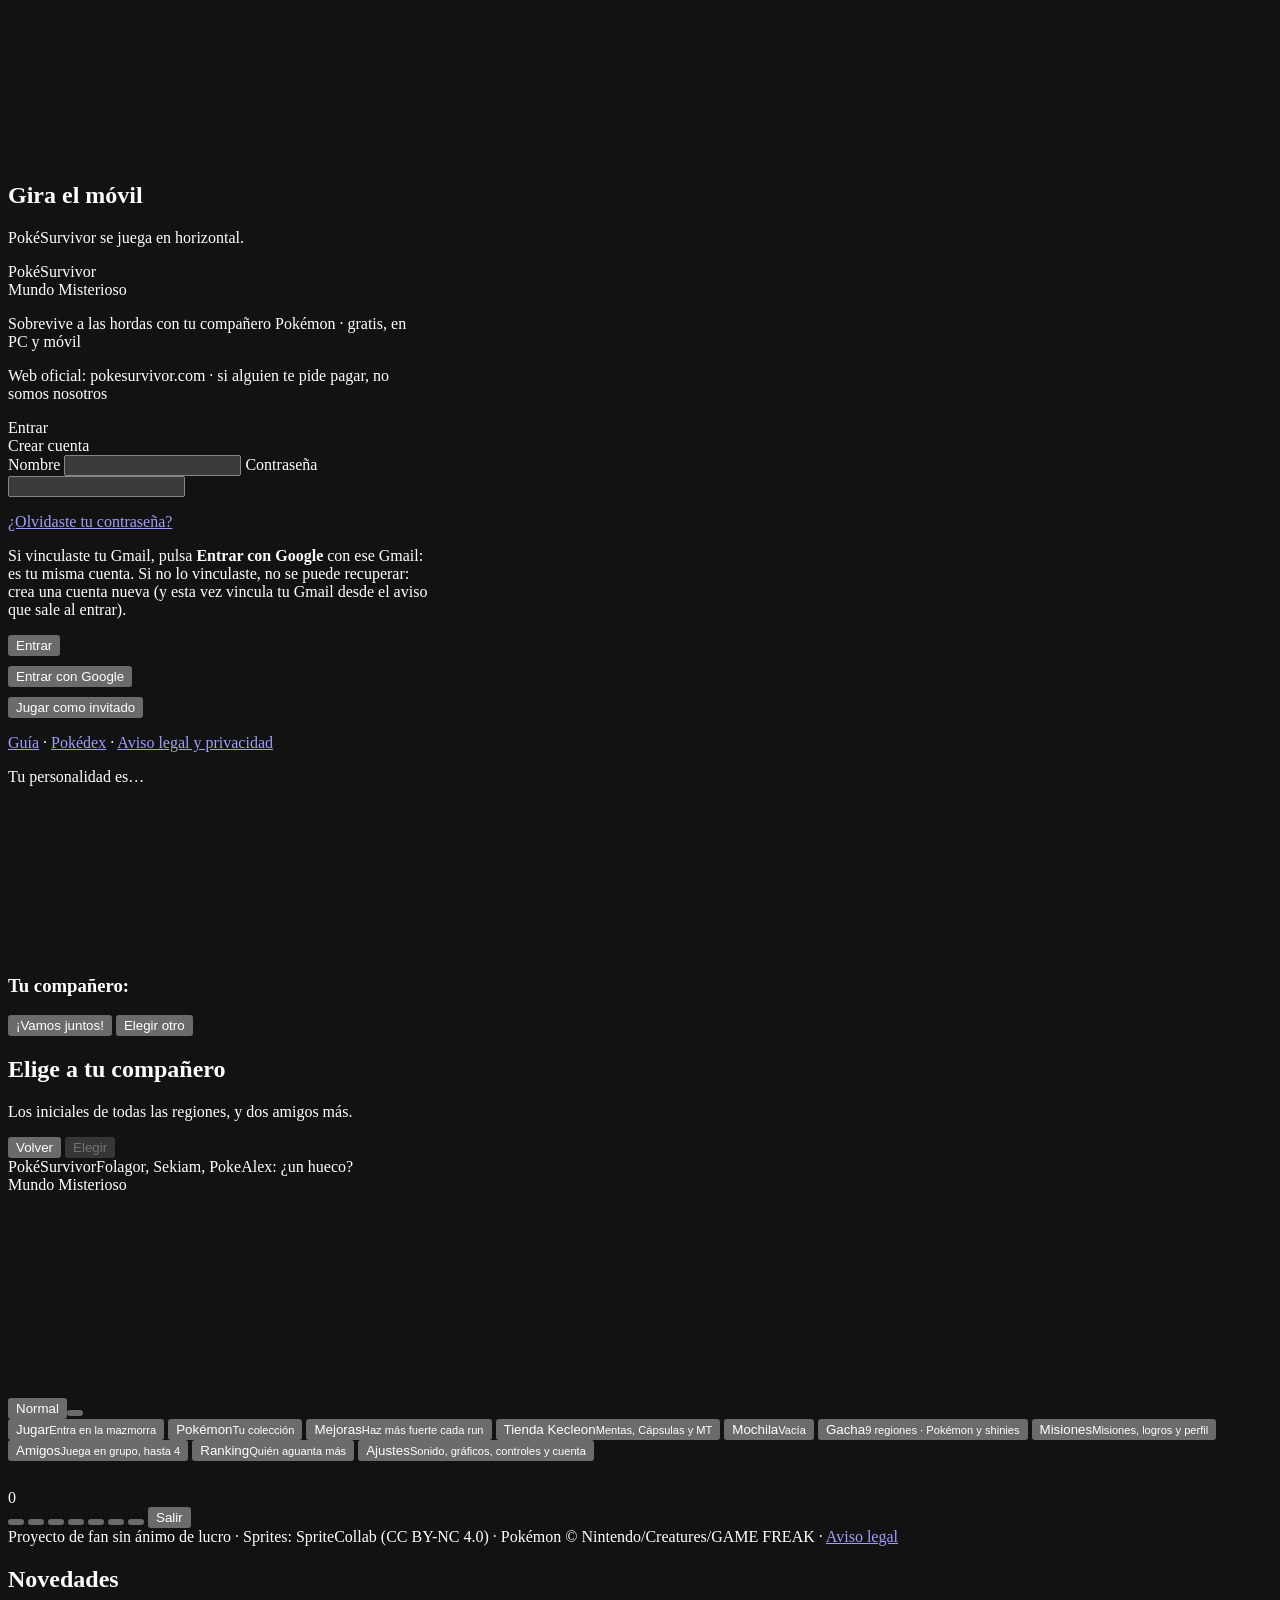
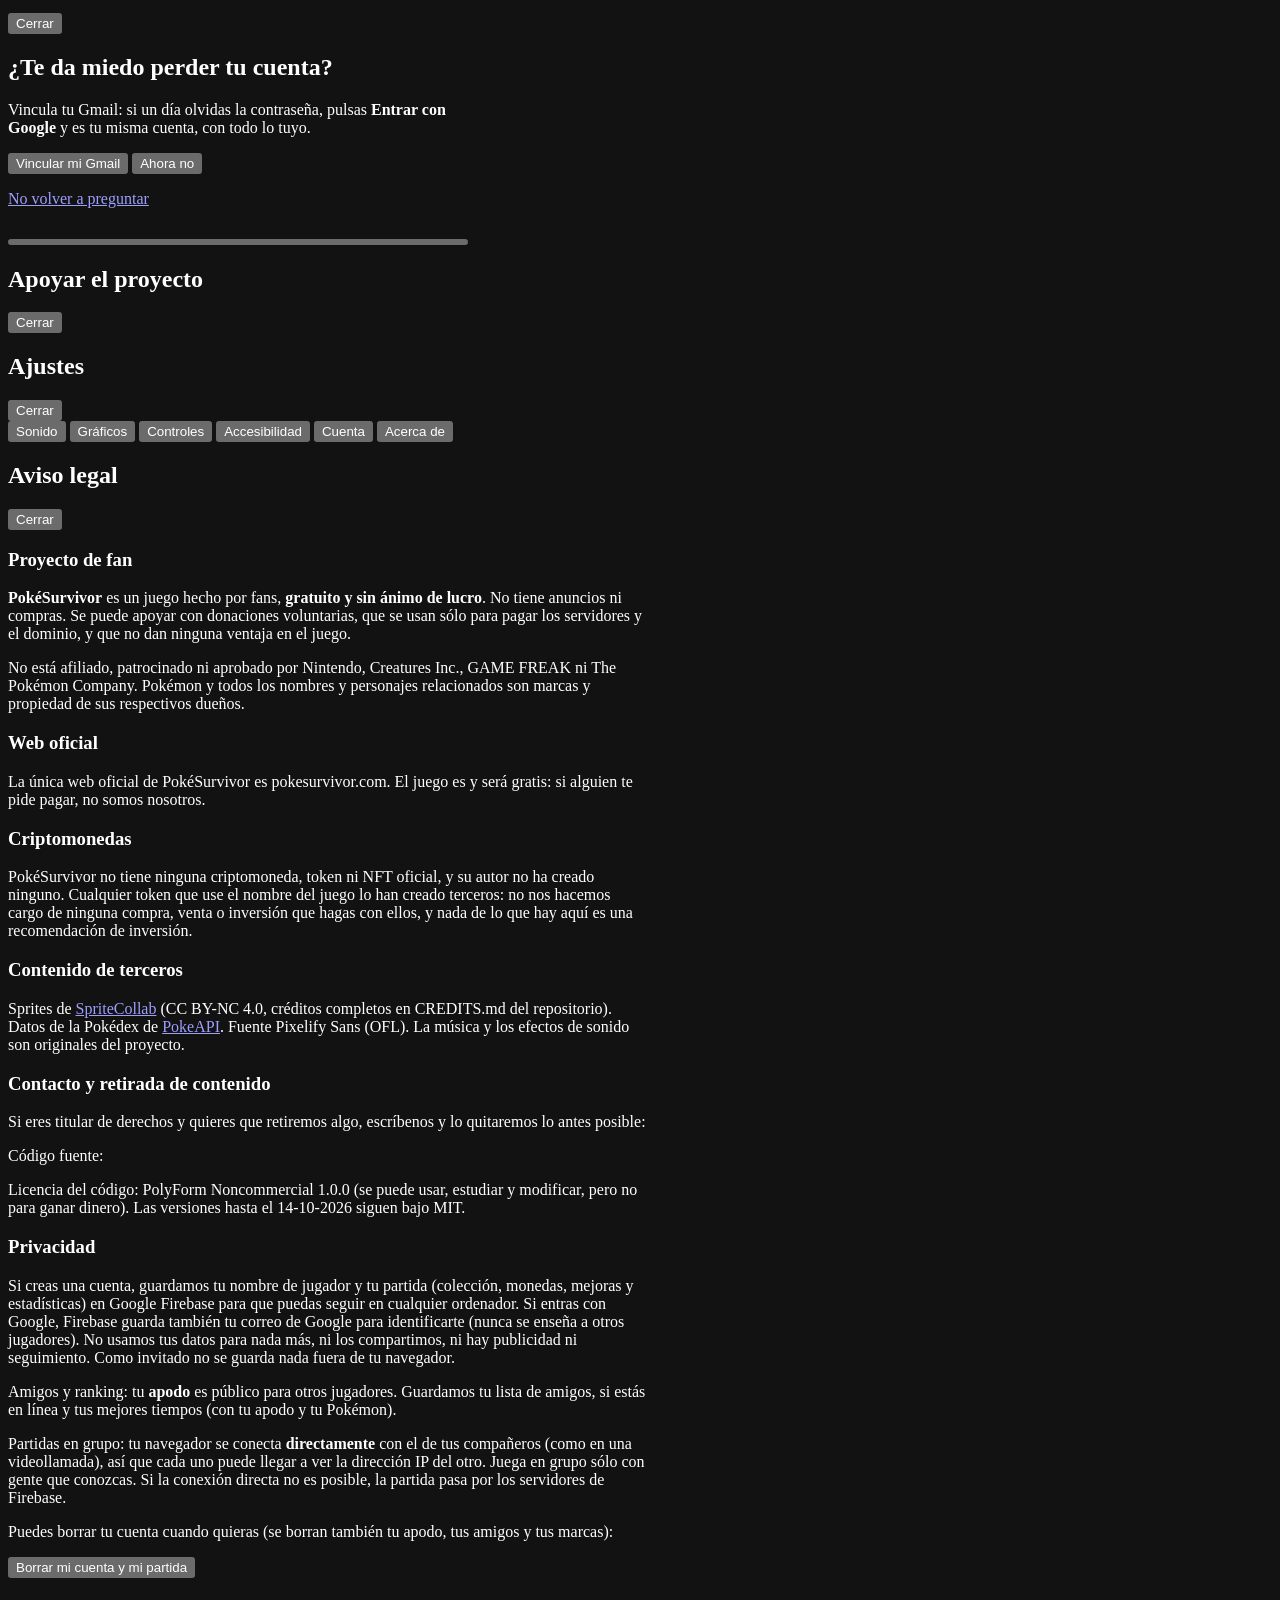
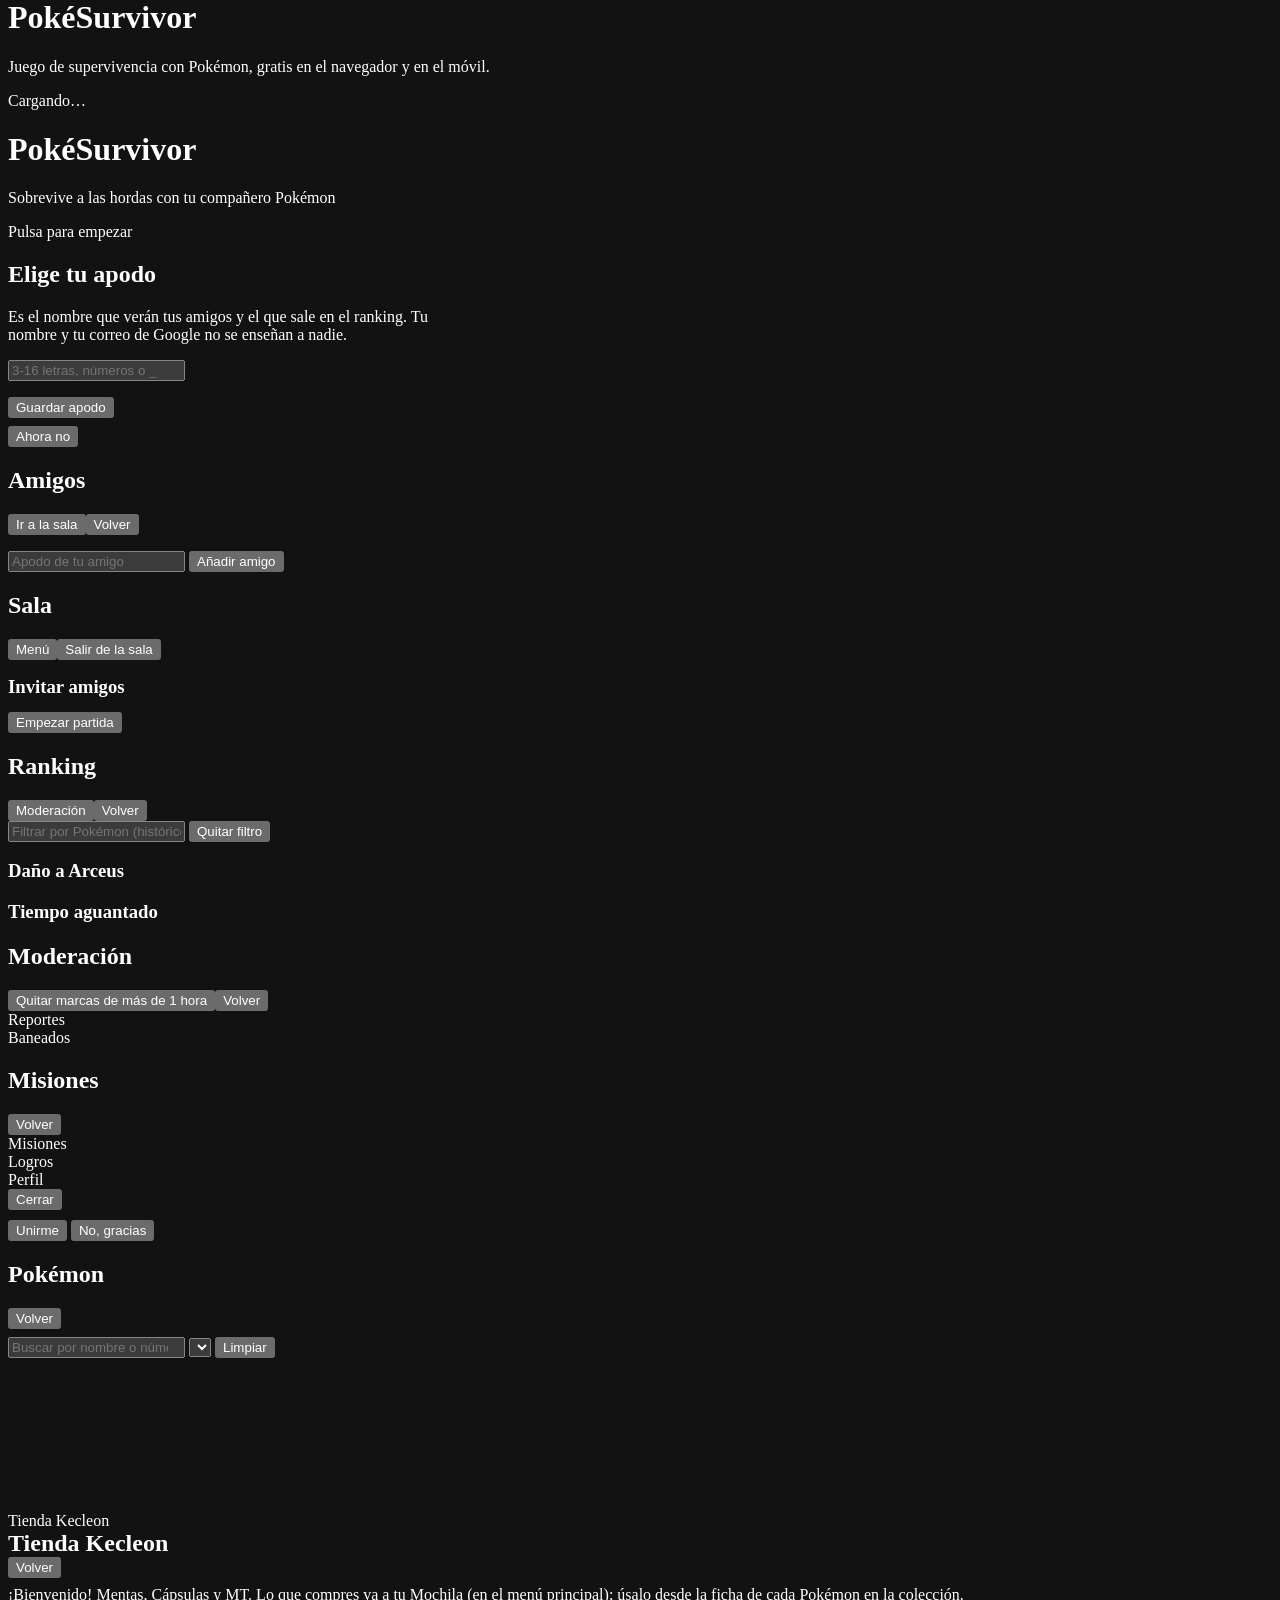
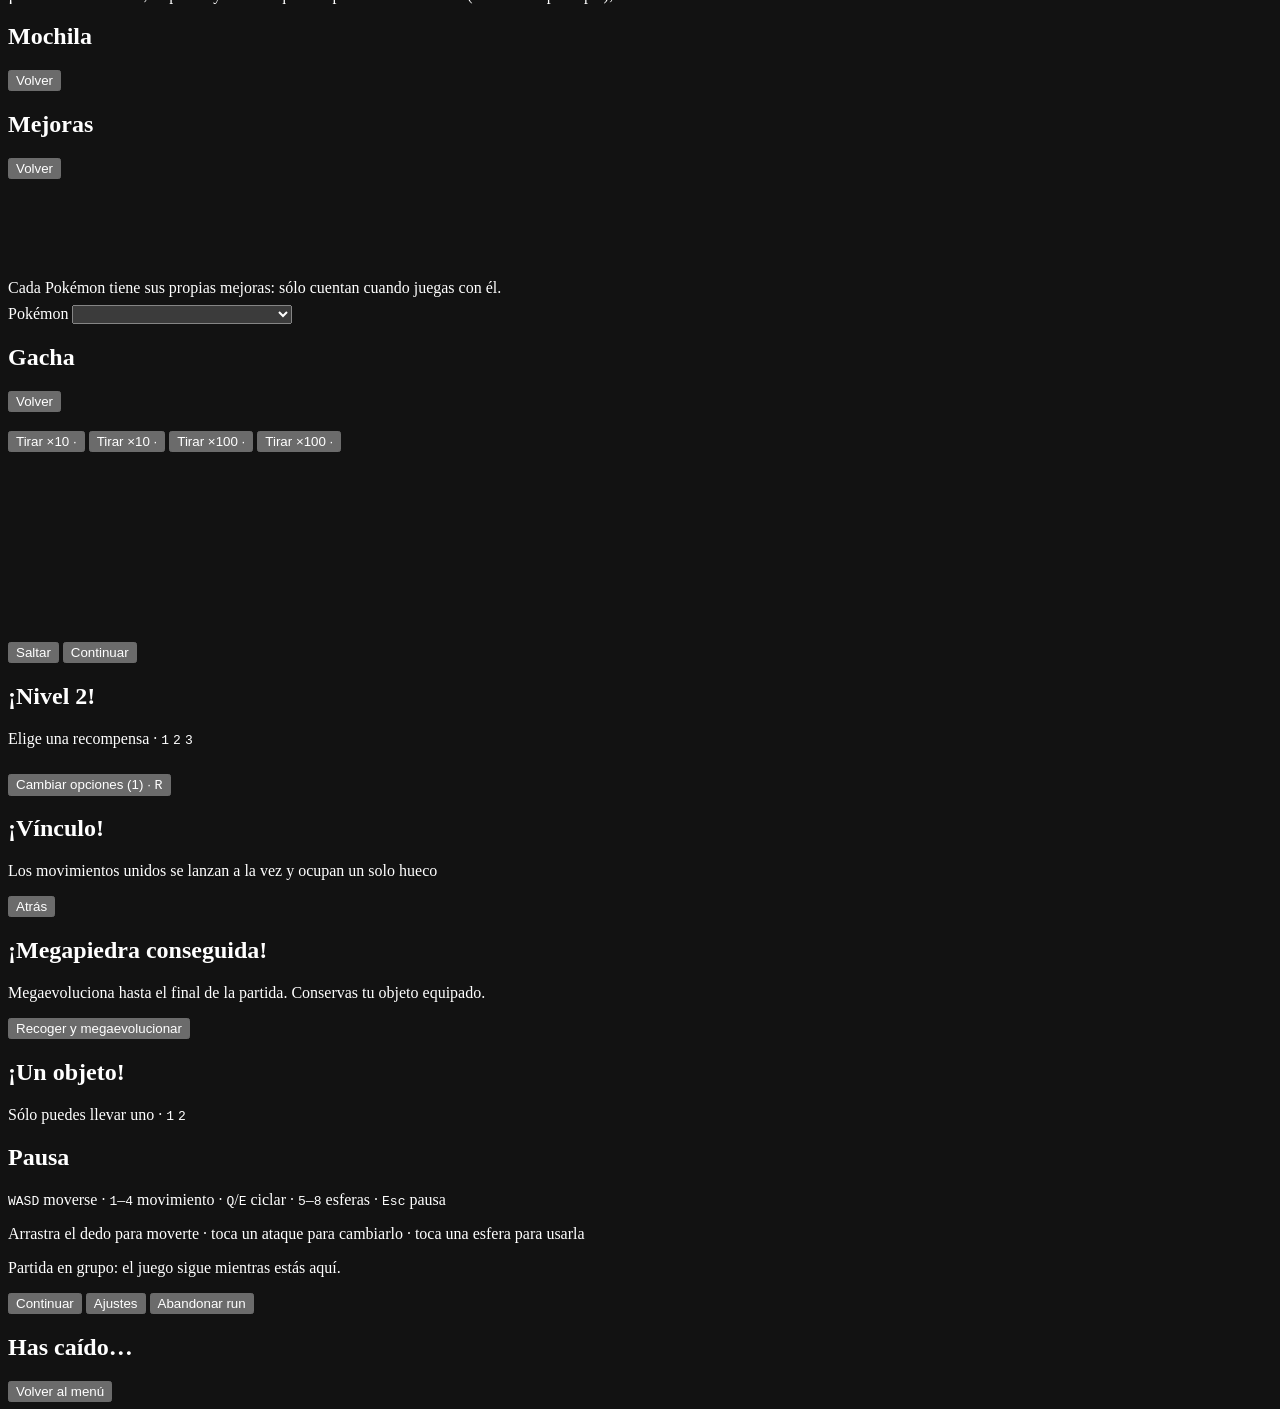
==== index.html @ 6f576db7 "Add animated Ultra Rift portal and attribution" ====
<!doctype html>
<!-- GENERADO desde dev.html por tools/build.js: no editar a mano (se edita dev.html). -->
<html lang="es">
<head>
<meta charset="utf-8">
<!-- Seguridad (18-10-2026): sólo se ejecutan los scripts del juego, de Firebase
     y de Google (inicio de sesión). Nada metido en la página (onerror=, etiquetas script
     en un texto...) llega a ejecutarse aunque se colara. Ver js/boot.js. -->
<meta http-equiv="Content-Security-Policy" content="script-src 'self' file: https://www.gstatic.com https://apis.google.com https://*.firebaseio.com https://*.firebasedatabase.app; object-src 'none'; base-uri 'self'">
<meta name="viewport" content="width=device-width,initial-scale=1,viewport-fit=cover">
<title>PokéSurvivor – Juego Pokémon gratis online estilo Survivor.io</title>
<meta name="description" content="Sobrevive a hordas de Pokémon con tu compañero en este fan game gratis para navegador y móvil: 966 Pokémon, shinies, legendarios y cooperativo con amigos. Sin descargas ni anuncios.">

<link rel="canonical" href="https://pokesurvivor.com/">
<meta name="robots" content="index, follow, max-image-preview:large">
<meta name="theme-color" content="#0a1430">
<meta name="color-scheme" content="dark">
<!-- Compartir en redes (WhatsApp, Discord, Twitter/X...) -->
<meta property="og:type" content="website">
<meta property="og:site_name" content="PokéSurvivor">
<meta property="og:locale" content="es_ES">
<meta property="og:url" content="https://pokesurvivor.com/">
<meta property="og:title" content="PokéSurvivor – Sobrevive a las hordas Pokémon">
<meta property="og:description" content="Fan game gratis para navegador y móvil: 966 Pokémon, shinies, legendarios y cooperativo hasta 4 amigos. Sin descargas ni anuncios.">
<meta property="og:image" content="https://pokesurvivor.com/assets/og-image.jpg">
<meta property="og:image:width" content="1200">
<meta property="og:image:height" content="630">
<meta property="og:image:alt" content="PokéSurvivor: un Pokémon rodeado de hordas en un mapa pixel art">
<meta name="twitter:card" content="summary_large_image">
<meta name="twitter:title" content="PokéSurvivor – Sobrevive a las hordas Pokémon">
<meta name="twitter:description" content="Fan game gratis para navegador y móvil, con cooperativo hasta 4. Sin descargas ni anuncios.">
<meta name="twitter:image" content="https://pokesurvivor.com/assets/og-image.jpg">
<meta name="ps-pages" content="1">

<link rel="manifest" href="manifest.webmanifest">
<!-- Google sólo enseña en los resultados iconos de 48 px o múltiplos -->
<link rel="icon" href="favicon.ico" sizes="any">
<link rel="icon" type="image/png" sizes="48x48" href="assets/icons/icon-48.png">
<link rel="icon" type="image/png" sizes="96x96" href="assets/icons/icon-96.png">
<link rel="icon" type="image/png" sizes="144x144" href="assets/icons/icon-144.png">
<link rel="apple-touch-icon" href="assets/icons/icon-180.png">
<meta name="mobile-web-app-capable" content="yes">
<meta name="apple-mobile-web-app-capable" content="yes">
<meta name="apple-mobile-web-app-status-bar-style" content="black-translucent">
<meta name="apple-mobile-web-app-title" content="PokéSurvivor">
<link rel="preconnect" href="https://www.gstatic.com" crossorigin>
<link rel="preload" href="assets/fonts/PixelifyPS-400.ttf" as="font" type="font/ttf" crossorigin>
<link rel="preload" href="assets/fonts/PixelifyPS-700.ttf" as="font" type="font/ttf" crossorigin>

<!-- Datos estructurados para Google (tipo de página: videojuego gratuito) -->
<script type="application/ld+json">
{
  "@context": "https://schema.org",
  "@graph": [
    {
      "@type": "WebSite",
      "@id": "https://pokesurvivor.com/#web",
      "url": "https://pokesurvivor.com/",
      "name": "PokéSurvivor",
      "inLanguage": "es"
    },
    {
      "@type": ["VideoGame", "WebApplication"],
      "@id": "https://pokesurvivor.com/#juego",
      "name": "PokéSurvivor",
      "url": "https://pokesurvivor.com/",
      "description": "Fan game gratuito de supervivencia (bullet heaven, estilo Survivor.io) con Pokémon: elige compañero, sobrevive a hordas, sube de nivel, evoluciona tus ataques, enfréntate a legendarios en grietas y juega en cooperativo con hasta 4 amigos.",
      "image": "https://pokesurvivor.com/assets/og-image.jpg",
      "inLanguage": "es",
      "genre": ["Roguelike", "Bullet heaven", "Acción", "Supervivencia"],
      "gamePlatform": ["Navegador web", "PC", "Android", "iOS"],
      "applicationCategory": "GameApplication",
      "operatingSystem": "Cualquiera con navegador web moderno",
      "playMode": ["SinglePlayer", "CoOp", "MultiPlayer"],
      "numberOfPlayers": { "@type": "QuantitativeValue", "minValue": 1, "maxValue": 4 },
      "isAccessibleForFree": true,
      "offers": { "@type": "Offer", "price": "0", "priceCurrency": "EUR", "availability": "https://schema.org/InStock" },
      "isPartOf": { "@id": "https://pokesurvivor.com/#web" }
    }
  ]
}
</script>

<link rel="stylesheet" href="css/style.css?v=a9c456d16d">
<script src="js/core/locales.js?v=6fdf7dbc2f"></script>
<script src="js/noframe.js"></script>
</head>
<body>

<canvas id="game"></canvas>
<!-- En móvil se juega en horizontal -->
<div id="rotate" class="hidden"><div class="box center"><div id="rotate-ico"></div><h2>Gira el móvil</h2><p class="sub">PokéSurvivor se juega en horizontal.</p></div></div>

<!-- ====== Inicio: login / registro / invitado ====== -->
<section id="scr-login" class="scr hidden">
  <div class="box" style="width:min(420px,100%)">
    <div class="logo">
      <div class="t1">PokéSurvivor</div>
      <div class="t2">Mundo Misterioso</div>
    </div>
    <p class="login-tag">Sobrevive a las hordas con tu compañero Pokémon · gratis, en PC y móvil</p>
    <p class="login-official">Web oficial: pokesurvivor.com · si alguien te pide pagar, no somos nosotros</p>
    <div class="tabs">
      <div class="tab on" data-tab="login">Entrar</div>
      <div class="tab" data-tab="register">Crear cuenta</div>
    </div>
    <form id="login-form" autocomplete="off">
      <label for="f-user">Nombre</label>
      <input id="f-user" class="field" maxlength="16" spellcheck="false" autocomplete="username" autocapitalize="none" autocorrect="off">
      <label for="f-pass">Contraseña</label>
      <input id="f-pass" class="field" type="password" maxlength="64">
      <p id="login-err" class="err"></p>
      <p class="note"><a href="#" id="f-forgot">¿Olvidaste tu contraseña?</a></p>
      <p id="forgot-note" class="note hidden">Si vinculaste tu Gmail, pulsa <b>Entrar con Google</b> con ese Gmail: es tu misma cuenta.
        Si no lo vinculaste, no se puede recuperar: crea una cuenta nueva (y esta vez vincula tu Gmail desde el aviso que sale al entrar).</p>
      <div class="row">
        <button id="btn-auth" class="btn gold grow" type="submit">Entrar</button>
      </div>
    </form>
    <div class="row" style="margin-top:10px">
      <button id="btn-google" class="btn google grow hidden" type="button">Entrar con Google</button>
    </div>
    <div class="row" style="margin-top:10px">
      <button id="btn-guest" class="btn ghost grow" type="button">Jugar como invitado</button>
    </div>
    <p class="note center" id="login-mode"></p>
    <p class="note center"><a href="guia/">Guía</a> · <a href="pokedex/">Pokédex</a> · <a href="#" class="legal-link" data-legal>Aviso legal y privacidad</a></p>
  </div>
</section>

<!-- ====== Test de personalidad ====== -->
<section id="scr-test" class="scr dim hidden">
  <div class="box test-box">
    <div class="progress"><i id="test-bar"></i></div>
    <p class="sub" id="test-count"></p>
    <p class="q" id="test-q"></p>
    <div class="answers" id="test-a"></div>
  </div>
</section>

<!-- ====== Resultado del test ====== -->
<section id="scr-result" class="scr dim hidden">
  <div class="box result">
    <p class="sub">Tu personalidad es…</p>
    <div class="trait" id="res-trait"></div>
    <p id="res-text"></p>
    <canvas id="res-stage" class="stage" width="200" height="150"></canvas>
    <h3>Tu compañero: <span class="gold" id="res-name"></span></h3>
    <div class="row" style="justify-content:center;margin-top:14px">
      <button id="res-ok" class="btn gold">¡Vamos juntos!</button>
      <button id="res-other" class="btn">Elegir otro</button>
    </div>
  </div>
</section>

<!-- ====== Elegir compañero ====== -->
<section id="scr-starters" class="scr dim hidden">
  <div class="box wide">
    <h2>Elige a tu compañero</h2>
    <p class="sub">Los iniciales de todas las regiones, y dos amigos más.</p>
    <div class="grid" id="starter-grid"></div>
    <div class="row between" style="margin-top:14px">
      <button id="starter-back" class="btn ghost">Volver</button>
      <span id="starter-info" class="grow" style="color:var(--muted)"></span>
      <button id="starter-ok" class="btn gold" disabled>Elegir</button>
    </div>
  </div>
</section>

<!-- ====== Menú principal ====== -->
<section id="scr-menu" class="scr hidden">
  <div class="menu-left">
    <div class="logo">
      <div class="t1">PokéSurvivor<span class="splash">Folagor, Sekiam, PokeAlex: ¿un hueco?</span></div>
      <div class="t2">Mundo Misterioso</div>
      <div id="menu-hw" class="hw-count hidden"></div>
    </div>
    <div class="partner-card">
      <canvas id="menu-partner" class="stage" width="260" height="200"></canvas>
      <div class="nm" id="menu-partner-name"></div>
      <div class="lv" id="menu-partner-info"></div>
      <div class="seg hidden" id="menu-shiny"><button data-v="0">Normal</button><button data-v="1"></button></div>
    </div>
  </div>
  <div class="menu-right">
    <div class="box">
      <div class="menu-list">
        <button class="menu-item play" data-go="play">Jugar<small>Entra en la mazmorra</small></button>
        <button class="menu-item" data-go="dex">Pokémon<small id="menu-dex-count">Tu colección</small></button>
        <button class="menu-item" data-go="upgrades">Mejoras<small>Haz más fuerte cada run</small></button>
        <button class="menu-item" data-go="shop">Tienda Kecleon<small>Mentas, Cápsulas y MT</small></button>
        <button class="menu-item" data-go="bag">Mochila<small id="menu-bag-sub">Vacía</small></button>
        <button class="menu-item" data-go="gacha">Gacha<small>9 regiones · Pokémon y shinies</small></button>
        <button class="menu-item" data-go="goals">Misiones<small id="menu-goals-sub">Misiones, logros y perfil</small></button>
        <button class="menu-item" data-go="friends">Amigos<small id="menu-friends-sub">Juega en grupo, hasta 4</small></button>
        <button class="menu-item" data-go="rank">Ranking<small>Quién aguanta más</small></button>
        <button class="menu-item" data-go="settings">Ajustes<small>Sonido, gráficos, controles y cuenta</small></button>
      </div>
    </div>
    <div class="box" style="padding:14px 18px">
      <div id="menu-stats" style="font-size:14px;color:var(--muted)"></div>
    </div>
  </div>
</section>

<div id="topbar" class="topbar hidden">
  <div class="pill"><span class="coin"></span><span id="coins">0</span></div>
  <div class="pill" id="tickets-pill" title="Tickets del gacha"></div>
  <div class="pill" id="user-pill"></div>
  <button id="btn-save" class="btn small gold save-btn hidden" title="Guardar la partida en la nube"></button>
  <button id="btn-news" class="btn small ghost news-btn" title="Novedades"></button>
  <button id="btn-yt" class="btn small ghost yt-btn" title="Mi canal de YouTube"></button>
  <button id="btn-support" class="btn small gold hidden" title="Apoyar el proyecto"></button>
  <button id="btn-sound" class="btn small ghost" title="Sonido"></button>
  <button id="btn-full" class="btn small ghost hidden" title="Pantalla completa"></button>
  <button id="btn-settings" class="btn small ghost" title="Ajustes"></button>
  <button id="btn-logout" class="btn small ghost">Salir</button>
</div>
<div id="sound-panel" class="box sound-panel hidden"></div>
<div id="credits-line" class="credits-line hidden">Proyecto de fan sin ánimo de lucro · Sprites: SpriteCollab (CC BY-NC 4.0) · Pokémon © Nintendo/Creatures/GAME FREAK · <a href="#" class="legal-link" data-legal>Aviso legal</a></div>

<!-- ====== Novedades (cambios del juego) ====== -->
<section id="scr-news" class="scr dim hidden">
  <div class="box news-box">
    <div class="row between"><h2>Novedades</h2><button class="btn small ghost" id="news-close">Cerrar</button></div>
    <div id="news-body" class="news-body"></div>
  </div>
</section>

<!-- ====== Vincular Gmail para recuperar la cuenta (js/ui/login.js, offerRecovery) ====== -->
<section id="scr-recover" class="scr dim hidden">
  <div class="box" style="width:min(440px,100%)">
    <h2>¿Te da miedo perder tu cuenta?</h2>
    <p>Vincula tu Gmail: si un día olvidas la contraseña, pulsas <b>Entrar con Google</b> y es tu misma cuenta, con todo lo tuyo.</p>
    <p class="err" id="rec-err"></p>
    <div class="row" style="gap:8px;flex-wrap:wrap">
      <button class="btn gold grow" id="rec-link" type="button">Vincular mi Gmail</button>
      <button class="btn ghost" id="rec-later" type="button">Ahora no</button>
    </div>
    <p class="note center"><a href="#" id="rec-never">No volver a preguntar</a></p>
  </div>
</section>

<!-- ====== Avisos de una actualización (una vez por navegador, ver LoginUI.updateNotices) ====== -->
<section id="scr-savenote" class="scr dim hidden">
  <div class="box" style="width:min(460px,100%)" translate="no">
    <h2 id="savenote-title"></h2>
    <div id="savenote-body"></div>
    <button class="btn gold" id="savenote-ok" type="button" style="width:100%;margin-top:10px"></button>
  </div>
</section>

<!-- ====== Apoyar el proyecto (donaciones) ====== -->
<section id="scr-support" class="scr dim hidden">
  <div class="box support">
    <div class="row between"><h2>Apoyar el proyecto</h2><button class="btn small ghost" id="sup-close">Cerrar</button></div>
    <div id="sup-body"></div>
  </div>
</section>

<!-- ====== Ajustes ====== -->
<section id="scr-settings" class="scr dim hidden">
  <div class="box settings">
    <div class="row between"><h2>Ajustes</h2><button class="btn small ghost" id="set-close">Cerrar</button></div>
    <div class="tabs" id="set-tabs">
      <button class="gen-tab" data-t="sound">Sonido</button>
      <button class="gen-tab" data-t="gfx">Gráficos</button>
      <button class="gen-tab" data-t="ctl">Controles</button>
      <button class="gen-tab" data-t="a11y">Accesibilidad</button>
      <button class="gen-tab" data-t="acc">Cuenta</button>
      <button class="gen-tab" data-t="about">Acerca de</button>
    </div>
    <div id="set-body" class="set-body"></div>
  </div>
</section>

<!-- ====== Aviso legal y privacidad ====== -->
<section id="scr-legal" class="scr dim hidden">
  <div class="box legal" style="width:min(640px,100%)">
    <div class="row between"><h2>Aviso legal</h2><button class="btn small ghost" id="legal-close">Cerrar</button></div>
    <h3>Proyecto de fan</h3>
    <p><b>PokéSurvivor</b> es un juego hecho por fans, <b>gratuito y sin ánimo de lucro</b>.
      No tiene anuncios ni compras. Se puede apoyar con donaciones voluntarias, que se usan sólo para pagar los servidores y el dominio, y que no dan ninguna ventaja en el juego.</p>
    <p>No está afiliado, patrocinado ni aprobado por Nintendo, Creatures Inc., GAME FREAK ni
      The Pokémon Company. Pokémon y todos los nombres y personajes relacionados son marcas y
      propiedad de sus respectivos dueños.</p>
    <h3>Web oficial</h3>
    <p>La única web oficial de PokéSurvivor es pokesurvivor.com. El juego es y será gratis: si alguien te pide pagar, no somos nosotros.</p>
    <h3>Criptomonedas</h3>
    <p>PokéSurvivor no tiene ninguna criptomoneda, token ni NFT oficial, y su autor no ha creado ninguno. Cualquier token que use el nombre del juego lo han creado terceros: no nos hacemos cargo de ninguna compra, venta o inversión que hagas con ellos, y nada de lo que hay aquí es una recomendación de inversión.</p>
    <h3>Contenido de terceros</h3>
    <p>Sprites de <a href="https://github.com/PMDCollab/SpriteCollab" target="_blank" rel="noopener">SpriteCollab</a>
      (CC BY-NC 4.0, créditos completos en CREDITS.md del repositorio). Datos de la Pokédex de
      <a href="https://pokeapi.co/" target="_blank" rel="noopener">PokeAPI</a>. Fuente Pixelify Sans (OFL).
      La música y los efectos de sonido son originales del proyecto.</p>
    <h3>Contacto y retirada de contenido</h3>
    <p>Si eres titular de derechos y quieres que retiremos algo, escríbenos y lo quitaremos lo
      antes posible: <a id="legal-mail" href="#"></a></p>
    <p>Código fuente: <a id="legal-repo" href="#" target="_blank" rel="noopener"></a></p>
    <p>Licencia del código: PolyForm Noncommercial 1.0.0 (se puede usar, estudiar y modificar, pero no para ganar dinero). Las versiones hasta el 14-10-2026 siguen bajo MIT.</p>
    <h3>Privacidad</h3>
    <p>Si creas una cuenta, guardamos tu nombre de jugador y tu partida (colección, monedas,
      mejoras y estadísticas) en Google Firebase para que puedas seguir en cualquier ordenador.
      Si entras con Google, Firebase guarda también tu correo de Google para identificarte
      (nunca se enseña a otros jugadores).
      No usamos tus datos para nada más, ni los compartimos, ni hay publicidad ni seguimiento.
      Como invitado no se guarda nada fuera de tu navegador.</p>
    <p>Amigos y ranking: tu <b>apodo</b> es público para otros jugadores. Guardamos tu lista de
      amigos, si estás en línea y tus mejores tiempos (con tu apodo y tu Pokémon).</p>
    <p>Partidas en grupo: tu navegador se conecta <b>directamente</b> con el de tus compañeros
      (como en una videollamada), así que cada uno puede llegar a ver la dirección IP del otro.
      Juega en grupo sólo con gente que conozcas. Si la conexión directa no es posible, la partida
      pasa por los servidores de Firebase.</p>
    <p>Puedes borrar tu cuenta cuando quieras (se borran también tu apodo, tus amigos y tus marcas):</p>
    <div class="row">
      <button class="btn small" id="legal-delete">Borrar mi cuenta y mi partida</button>
      <span id="legal-del-msg" class="note" style="margin:0"></span>
    </div>
  </div>
</section>
<div id="boot" class="boot">
  <div class="boot-in">
    <h1>PokéSurvivor</h1>
    <p>Juego de supervivencia con Pokémon, gratis en el navegador y en el móvil.</p>
    <p class="boot-ld">Cargando…</p>
  </div>
</div>
<script src="js/boot.js"></script>
<div id="tap-start" class="tapstart hidden">
  <div class="boot-in">
    <h1>PokéSurvivor</h1>
    <p>Sobrevive a las hordas con tu compañero Pokémon</p>
    <p class="tap-blink">Pulsa para empezar</p>
  </div>
</div>
<noscript>
  <div class="boot noscript">
    <div class="boot-in">
      <h1>PokéSurvivor</h1>
      <p>PokéSurvivor necesita JavaScript para funcionar. Actívalo para jugar.</p>
      <p>Fan game gratuito de supervivencia con 966 Pokémon de las 9 regiones: elige tu compañero, sobrevive a las hordas, evoluciona tus ataques, enfréntate a legendarios y juega en cooperativo con hasta 4 amigos.</p>
      <p><a href="guia/">Guía del juego</a> · <a href="pokedex/">Pokédex: todos los Pokémon jugables</a></p>
    </div>
  </div>
</noscript>

<!-- ====== Apodo (para amigos y ranking) ====== -->
<section id="scr-nick" class="scr dim hidden">
  <div class="box" style="width:min(440px,100%)">
    <h2>Elige tu apodo</h2>
    <p class="sub">Es el nombre que verán tus amigos y el que sale en el ranking.
      Tu nombre y tu correo de Google no se enseñan a nadie.</p>
    <form id="nick-form" autocomplete="off">
      <input id="nick-in" class="field" maxlength="16" spellcheck="false" placeholder="3-16 letras, números o _">
      <p id="nick-err" class="err"></p>
      <div class="row"><button id="nick-ok" class="btn gold grow" type="submit">Guardar apodo</button></div>
    </form>
    <div class="row" style="margin-top:8px"><button id="nick-later" class="btn ghost grow" type="button">Ahora no</button></div>
  </div>
</section>

<!-- ====== Amigos ====== -->
<section id="scr-friends" class="scr dim hidden">
  <div class="box wide">
    <div class="row between"><h2>Amigos</h2>
      <div class="row"><button id="fr-room" class="btn small gold hidden">Ir a la sala</button><button class="btn small ghost" data-back>Volver</button></div></div>
    <p class="sub" id="fr-me"></p>
    <form id="fr-add" class="row" autocomplete="off">
      <input id="fr-name" class="field grow" maxlength="16" spellcheck="false" placeholder="Apodo de tu amigo">
      <button class="btn gold" type="submit" data-sfx="confirm">Añadir amigo</button>
    </form>
    <p id="fr-msg" class="note"></p>
    <div id="fr-list" class="fr-list"></div>
  </div>
</section>

<!-- ====== Sala (partida en grupo) ====== -->
<section id="scr-lobby" class="scr dim hidden">
  <div class="box wide">
    <div class="row between"><h2>Sala</h2>
      <div class="row"><button id="lobby-menu" class="btn small ghost">Menú</button><button id="lobby-leave" class="btn small ghost">Salir de la sala</button></div></div>
    <p class="sub" id="lobby-sub"></p>
    <div id="lobby-members" class="lobby-members"></div>
    <h3 id="lobby-inv-title" style="margin:14px 0 6px">Invitar amigos</h3>
    <div id="lobby-invite" class="fr-list"></div>
    <div class="row" style="margin-top:14px">
      <button id="lobby-start" class="btn gold grow">Empezar partida</button>
    </div>
    <p class="note" id="lobby-note"></p>
  </div>
</section>

<!-- ====== Ranking ====== -->
<section id="scr-rank" class="scr dim hidden">
  <div class="box wide">
    <div class="row between"><h2>Ranking</h2><span class="row" style="gap:6px"><button id="rk-mod" class="btn small ghost hidden">Moderación</button><button class="btn small ghost" data-back>Volver</button></span></div>
    <div class="gen-tabs" id="rk-mode"></div>
    <div class="filters" id="rk-period"></div>
    <div class="row rk-tools">
      <div class="filters" id="rk-scope" style="margin:0"></div>
      <input id="rk-poke" class="field" list="rk-dl" placeholder="Filtrar por Pokémon (histórico)" spellcheck="false">
      <datalist id="rk-dl"></datalist>
      <button id="rk-clear" class="btn small ghost hidden">Quitar filtro</button>
    </div>
    <div class="rk-split">
      <div class="rk-col"><h3 class="rk-h">Daño a Arceus</h3><div id="rk-dlist" class="rk-list"></div><div id="rk-dme" class="rk-me"></div></div>
      <div class="rk-col"><h3 class="rk-h">Tiempo aguantado</h3><div id="rk-list" class="rk-list"></div><div id="rk-me" class="rk-me"></div></div>
    </div>
  </div>
</section>

<!-- ====== Moderación del ranking (sólo la cuenta de admin, ver js/ui/mod-ui.js) ====== -->
<section id="scr-mod" class="scr dim hidden">
  <div class="box wide">
    <div class="row between"><h2>Moderación</h2><span class="row" style="gap:6px"><button class="btn small danger" id="mod-purge">Quitar marcas de más de 1 hora</button><button class="btn small ghost" id="mod-back">Volver</button></span></div>
    <div class="tabs" id="mod-tabs">
      <div class="tab on" data-tab="rep">Reportes</div>
      <div class="tab" data-tab="sus">Baneados</div>
    </div>
    <div id="mod-list" class="rk-list" style="max-height:60vh"></div>
  </div>
</section>

<!-- ====== Misiones, logros y perfil ====== -->
<section id="scr-goals" class="scr dim hidden">
  <div class="box wide">
    <div class="row between"><h2>Misiones</h2><button class="btn small ghost" data-back>Volver</button></div>
    <div class="tabs" id="goals-tabs">
      <div class="tab on" data-tab="missions">Misiones</div>
      <div class="tab" data-tab="ach">Logros</div>
      <div class="tab" data-tab="profile">Perfil</div>
    </div>
    <div id="goals-body" class="goals-body"></div>
  </div>
</section>

<!-- ====== Perfil público de un jugador ====== -->
<section id="scr-profile" class="scr dim hidden">
  <div class="box profile-box">
    <div class="row end"><button class="btn small ghost" id="prof-close">Cerrar</button></div>
    <div id="prof-body"></div>
  </div>
</section>

<!-- ====== Invitación recibida ====== -->
<div id="invite-pop" class="box invite-pop hidden">
  <div id="inv-text"></div>
  <div class="row" style="margin-top:10px">
    <button id="inv-yes" class="btn gold small grow" data-sfx="confirm">Unirme</button>
    <button id="inv-no" class="btn ghost small">No, gracias</button>
  </div>
</div>

<!-- ====== Colección ====== -->
<section id="scr-dex" class="scr dim hidden">
  <div class="box wide">
    <div class="row between"><h2>Pokémon <span id="dex-total" class="sub" style="font-size:15px"></span></h2><button class="btn small ghost" data-back>Volver</button></div>
    <div class="gen-tabs" id="dex-gens"></div>
    <div class="split" style="margin-top:8px">
      <div>
        <div class="dex-tools">
          <input id="dex-q" type="search" placeholder="Buscar por nombre o número" autocomplete="off" spellcheck="false">
          <select id="dex-type" title="Tipo"></select>
          <span id="dex-count" class="sub"></span>
          <button class="btn small ghost hidden" id="dex-clear" type="button">Limpiar</button>
        </div>
        <div class="filters" id="dex-filters"></div>
        <div class="filters dex-sort" id="dex-sort"></div>
        <div class="grid" id="dex-grid"></div>
      </div>
      <div class="panel" id="dex-detail"></div>
    </div>
  </div>
</section>

<!-- ====== Tienda Kecleon (20-10-2026, del PR #236 de TheAdro7) ====== -->
<section id="scr-shop" class="scr dim hidden">
  <div class="box wide shop-box">
    <!-- El puesto: cae, se despliega el toldo, sube la persiana y salen los dos Kecleon (ver shop-ui.js). -->
    <div class="shop-stall" id="shop-stall">
      <!-- Todo el puesto (paisaje, toldo, estanterías, persiana, farolillos y los dos
           Kecleon) se dibuja en pixel art en este lienzo: ver Scene en shop-ui.js. -->
      <canvas id="shop-scene" class="shop-scene"></canvas>
      <div class="shop-sign" id="shop-sign"><span>Tienda Kecleon</span></div>
      <div class="shop-bubble hide" id="shop-bubble"></div>
    </div>
    <div class="shop-inner">
      <div class="row between">
        <h2 style="margin:0">Tienda Kecleon</h2>
        <button class="btn small ghost" data-back>Volver</button>
      </div>
      <p class="sub" style="margin:8px 0 0" id="shop-hello">¡Bienvenido! Mentas, Cápsulas y MT. Lo que compres va a tu Mochila (en el menú principal); úsalo desde la ficha de cada Pokémon en la colección.</p>
      <div id="shop-body"></div>
    </div>
  </div>
</section>

<!-- ====== Mochila (desde el menú principal, sin entrar en la tienda) ====== -->
<section id="scr-bag" class="scr dim hidden">
  <div class="box wide">
    <div class="row between"><h2>Mochila</h2><button class="btn small ghost" data-back>Volver</button></div>
    <div id="bag-body"></div>
  </div>
</section>

<!-- ====== Mejoras ====== -->
<section id="scr-upgrades" class="scr dim hidden">
  <div class="box wide">
    <div class="row between"><h2>Mejoras</h2><button class="btn small ghost" data-back>Volver</button></div>
    <div class="upg-head">
      <canvas id="upg-stage" class="stage" width="120" height="96"></canvas>
      <div class="grow">
        <p class="sub" style="margin:0">Cada Pokémon tiene sus propias mejoras: sólo cuentan cuando juegas con él.</p>
        <div class="row" style="margin-top:8px">
          <label for="upg-mon" style="margin:0">Pokémon</label>
          <select id="upg-mon" class="field" style="width:auto;min-width:220px"></select>
        </div>
      </div>
    </div>
    <div class="upg" id="upg-list"></div>
  </div>
</section>

<!-- ====== Gacha ====== -->
<section id="scr-gacha" class="scr dim hidden">
  <div class="box wide">
    <div class="row between"><h2>Gacha</h2><button class="btn small ghost" data-back>Volver</button></div>
    <div class="gen-tabs" id="gacha-gens"></div>
    <div class="split" style="margin-top:8px">
      <div>
        <div class="banner" id="banner">
          <h3 id="banner-title"></h3>
          <p id="banner-desc" style="margin:4px 0 6px"></p>
          <p class="sub" id="gacha-owned" style="margin:0"></p>
          <div class="feat" id="gacha-feat"></div>
        </div>
        <div class="row" style="margin-top:14px">
          <button id="pull-10" class="btn gold grow" data-sfx="none">Tirar ×10 · <span id="cost-10"></span></button>
          <button id="pull-10b" class="btn gold grow" data-sfx="none">Tirar ×10 · <span id="cost-10b"></span></button>
          <button id="pull-100" class="btn gold grow" data-sfx="none">Tirar ×100 · <span id="cost-100"></span></button>
          <button id="pull-100b" class="btn gold grow" data-sfx="none">Tirar ×100 · <span id="cost-100b"></span></button>
        </div>
        <p class="note tickets-line" id="gacha-tickets"></p>
        <p class="note" id="gacha-pity"></p>
      </div>
      <div class="panel rates" id="gacha-rates"></div>
    </div>
  </div>
</section>

<div id="pull-fx" class="hidden">
  <canvas id="slot" width="176" height="170" title="Clic para acelerar"></canvas>
  <div class="pull-results" id="pull-results"></div>
  <button id="pull-skip" class="btn small ghost hidden">Saltar</button>
  <button id="pull-close" class="btn gold hidden">Continuar</button>
</div>

<!-- ====== Durante la run ====== -->
<section id="scr-levelup" class="scr dim hidden">
  <div class="box center">
    <h2>¡Nivel <span id="lvl-num">2</span>!</h2>
    <p class="sub">Elige una recompensa<span class="kbd-hint"> · <kbd>1</kbd> <kbd>2</kbd> <kbd>3</kbd></span></p>
    <div id="cards" class="cards"></div>
    <button id="lvl-reroll" class="btn small ghost hidden" data-sfx="none" style="margin-top:10px">Cambiar opciones (<span id="lvl-rr-n">1</span>)<span class="kbd-hint"> · <kbd>R</kbd></span></button>
    <p id="lvl-wait" class="note hidden"></p>
  </div>
</section>

<section id="scr-bond" class="scr dim hidden">
  <div class="box center">
    <h2 class="bond-title">¡Vínculo!</h2>
    <p class="sub bond-hint">Los movimientos unidos se lanzan a la vez y ocupan un solo hueco</p>
    <p id="bond-sub" class="sub"></p>
    <div id="bond-cards" class="cards"></div>
    <div class="row" style="justify-content:center"><button id="bond-back" class="btn hidden">Atrás</button></div>
  </div>
</section>

<section id="scr-mega" class="scr dim hidden" role="dialog" aria-modal="true" aria-labelledby="mega-title">
  <div id="mega-box" class="box center mega-reward">
    <h2 id="mega-title">¡Megapiedra conseguida!</h2>
    <div id="mega-art" class="mega-reward-art"></div>
    <h3 id="mega-name"></h3>
    <p id="mega-sub" class="sub">Megaevoluciona hasta el final de la partida. Conservas tu objeto equipado.</p>
    <div id="mega-cards" class="cards"><button id="mega-claim" class="btn gold">Recoger y megaevolucionar</button></div>
  </div>
</section>

<section id="scr-item" class="scr dim hidden">
  <div class="box center">
    <h2>¡Un objeto!</h2>
    <p class="sub">Sólo puedes llevar uno<span class="kbd-hint"> · <kbd>1</kbd> <kbd>2</kbd></span></p>
    <div id="item-cards" class="cards"></div>
  </div>
</section>

<section id="scr-pause" class="scr dim hidden">
  <div class="box center pause-box">
    <h2>Pausa</h2>
    <p class="sub kbd-hint"><kbd>WASD</kbd> moverse · <kbd>1</kbd>–<kbd>4</kbd> movimiento · <kbd>Q</kbd>/<kbd>E</kbd> ciclar · <kbd>5</kbd>–<kbd>8</kbd> esferas · <kbd>Esc</kbd> pausa</p>
    <p class="sub touch-hint">Arrastra el dedo para moverte · toca un ataque para cambiarlo · toca una esfera para usarla</p>
    <p id="pause-coop" class="note hidden">Partida en grupo: el juego sigue mientras estás aquí.</p>
    <div class="row" style="justify-content:center">
      <button id="btn-resume" class="btn gold">Continuar</button>
      <button id="btn-pause-settings" class="btn">Ajustes</button>
      <button id="btn-quit" class="btn">Abandonar run</button>
    </div>
    <div id="pause-sum" class="pause-sum"></div>
    <div id="pause-sound" class="sound-inline"></div>
  </div>
</section>

<section id="scr-over" class="scr dim hidden">
  <div class="box center" style="width:min(480px,100%)">
    <h2 id="over-title">Has caído…</h2>
    <div id="over-stats" class="stats"></div>
    <button id="btn-again" class="btn gold">Volver al menú</button>
  </div>
</section>

<!-- datos generados -->
<script defer src="js/app.min.js?v=d1d582f7e9"></script>
</body>
</html>
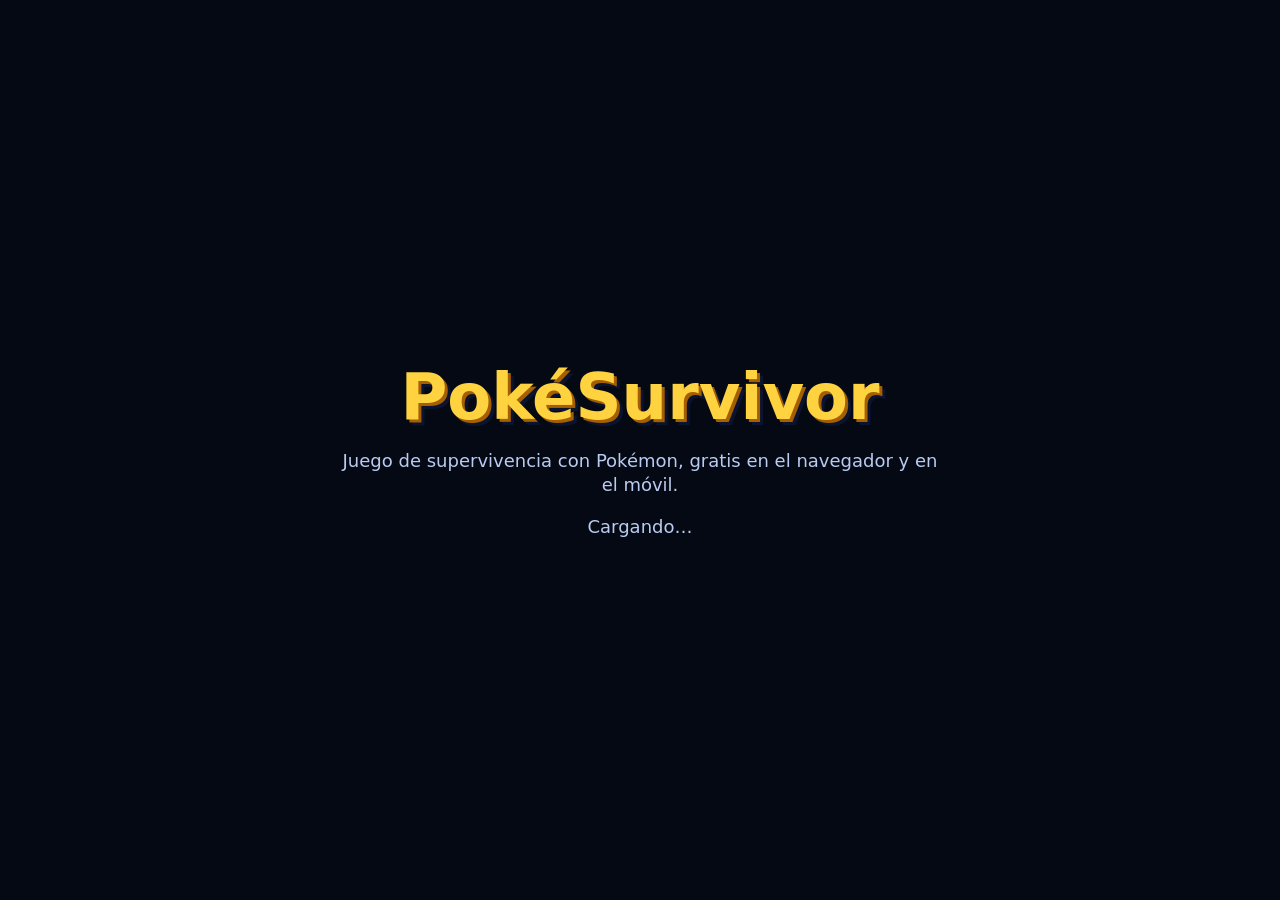
==== commit 24958ffe: "Add reward denial and skippable form cinematics" ====
--- a/index.html
+++ b/index.html
@@ -81,8 +81,8 @@
 }
 </script>
 
-<link rel="stylesheet" href="css/style.css?v=a9c456d16d">
-<script src="js/core/locales.js?v=6fdf7dbc2f"></script>
+<link rel="stylesheet" href="css/style.css?v=42457d33aa">
+<script src="js/core/locales.js?v=dd03fd8dec"></script>
 <script src="js/noframe.js"></script>
 </head>
 <body>
@@ -583,6 +583,7 @@
     <h3 id="mega-name"></h3>
     <p id="mega-sub" class="sub">Megaevoluciona hasta el final de la partida. Conservas tu objeto equipado.</p>
     <div id="mega-cards" class="cards"><button id="mega-claim" class="btn gold">Recoger y megaevolucionar</button></div>
+    <div id="mega-deny-row"></div>
   </div>
 </section>
 
@@ -619,6 +620,6 @@
 </section>
 
 <!-- datos generados -->
-<script defer src="js/app.min.js?v=d1d582f7e9"></script>
+<script defer src="js/app.min.js?v=484a2b04a3"></script>
 </body>
 </html>
--- a/css/style.css
+++ b/css/style.css
@@ -0,0 +1,1142 @@
+/* ============ PokéSurvivor — interfaz estilo Mundo Misterioso ============
+ * Cajas azules con doble borde blanco, como los menús de PMD, y fuente pixel
+ * local (Pixelify Sans, OFL).
+ */
+/* Pixelify Sans con los números redibujados para que no se confundan (tools/make_font.py). */
+@font-face {
+  font-family: 'Pixelify';
+  src: url('../assets/fonts/PixelifyPS-400.ttf') format('truetype');
+  font-weight: 400 550;
+  font-display: block;
+}
+@font-face {
+  font-family: 'Pixelify';
+  src: url('../assets/fonts/PixelifyPS-700.ttf') format('truetype');
+  font-weight: 551 900;
+  font-display: block;
+}
+
+:root {
+  --ink: #ffffff;
+  --muted: #b9cbf0;
+  --box1: #2c519f;
+  --box2: #1a3170;
+  --edge: #f4f8ff;
+  --edge-in: #5b83d6;
+  --edge-out: #0b1838;
+  --gold: #ffd23f;
+  --gold2: #f0a31e;
+  --red: #ff5f6d;
+  --green: #5fe08a;
+  --shadow: #0a1430;
+  --r1: #9fb1c9; --r2: #5fe08a; --r3: #4fb4ff; --r4: #c47bff; --r5: #ffcb3d;
+  --font: 'Pixelify', 'Segoe UI', system-ui, sans-serif;
+}
+
+* { box-sizing: border-box; }
+.hidden { display: none !important; }
+html, body { height: 100%; margin: 0; }
+body {
+  background: #050914;
+  color: var(--ink);
+  font: 16px/1.35 var(--font);
+  overflow: hidden;
+  user-select: none;
+  -webkit-font-smoothing: none;
+}
+canvas { image-rendering: pixelated; image-rendering: crisp-edges; }
+/* position: fixed + inset: 0 en vez de 100vw / 100vh: en iPhone (sobre todo
+   abierto desde la pantalla de inicio) los vh no cuadraban con la ventana y el
+   juego se veía estirado. */
+#game { display: block; position: fixed; inset: 0; width: 100%; height: 100%; touch-action: none; }
+button { font: inherit; color: inherit; }
+input { font: inherit; }
+
+/* ---------- capas de pantalla ---------- */
+.scr {
+  position: fixed; inset: 0; z-index: 20;
+  display: flex; align-items: center; justify-content: center;
+  padding: 20px;
+  animation: fade .2s ease-out;
+}
+.scr.hidden { display: none; }
+/* Cartas de nivel, objeto y vínculo en el móvil: fuera del recuadro se coge el joystick
+   (touch.js), sin gestos del navegador ahí. Dentro (.box) se desplaza como siempre. */
+body.touch #scr-levelup, body.touch #scr-bond, body.touch #scr-item { touch-action: none; }
+/* Pantallas que se abren con la barra superior a la vista: empiezan debajo de ella. */
+@media (min-height: 521px) {
+  #scr-goals, #scr-dex, #scr-upgrades, #scr-gacha, #scr-friends, #scr-rank, #scr-lobby, #scr-profile, #scr-shop, #scr-news { padding-top: 66px; }
+}
+.scr.dim { background: radial-gradient(circle at 50% 40%, rgba(10,20,50,.55), rgba(3,6,16,.88)); }
+@keyframes fade { from { opacity: 0; } to { opacity: 1; } }
+@keyframes pop { from { transform: scale(.94); opacity: 0; } to { transform: none; opacity: 1; } }
+
+/* ---------- caja PMD ---------- */
+.box {
+  position: relative;
+  background: linear-gradient(180deg, var(--box1), var(--box2));
+  border: 3px solid var(--edge);
+  border-radius: 12px;
+  box-shadow: 0 0 0 3px var(--edge-out), inset 0 0 0 2px var(--edge-in), 0 18px 50px rgba(0,0,0,.55);
+  padding: 22px 24px;
+  text-shadow: 2px 2px 0 var(--shadow);
+  animation: pop .22s ease-out;
+  max-height: 100%;
+  overflow: auto;
+}
+.box h1, .box h2, .box h3 { margin: 0 0 6px; font-weight: 700; letter-spacing: .5px; }
+.box h2 { font-size: 26px; }
+.box h3 { font-size: 18px; }
+.sub { color: var(--muted); margin: 0 0 16px; font-size: 15px; }
+.gold { color: var(--gold); }
+.center { text-align: center; }
+
+/* ---------- botones ---------- */
+.btn {
+  appearance: none; cursor: pointer;
+  padding: 10px 20px;
+  border: 3px solid var(--edge);
+  border-radius: 9px;
+  background: linear-gradient(180deg, #3d67c0, #26468f);
+  box-shadow: 0 0 0 2px var(--edge-out), 0 4px 0 var(--edge-out);
+  font-size: 17px; font-weight: 700;
+  text-shadow: 2px 2px 0 var(--shadow);
+  transition: transform .06s, filter .12s;
+}
+.btn:hover { filter: brightness(1.15); }
+.btn:active { transform: translateY(2px); box-shadow: 0 0 0 2px var(--edge-out), 0 2px 0 var(--edge-out); }
+.btn:disabled { filter: grayscale(.8) brightness(.7); cursor: not-allowed; transform: none; }
+.btn.gold {
+  background: linear-gradient(180deg, #ffe37a, #f0a31e);
+  color: #3a2300; text-shadow: 1px 1px 0 rgba(255,255,255,.4);
+  border-color: #fff7d6;
+}
+.btn.ghost { background: transparent; box-shadow: none; border-color: rgba(244,248,255,.35); }
+.btn.small { padding: 6px 12px; font-size: 14px; }
+.row { display: flex; gap: 12px; align-items: center; flex-wrap: wrap; }
+.row.end { justify-content: flex-end; }
+.row.between { justify-content: space-between; }
+.grow { flex: 1; }
+
+/* Lista de menú con cursor (flecha pixel art), como en PMD */
+.menu-list { display: flex; flex-direction: column; gap: 4px; }
+.menu-item {
+  appearance: none; background: none; border: 0; cursor: pointer;
+  text-align: left; padding: 8px 10px 8px 30px; border-radius: 6px;
+  font-size: 22px; font-weight: 700; letter-spacing: .5px;
+  text-shadow: 2px 2px 0 var(--shadow);
+  position: relative;
+}
+.menu-item small { display: block; font-size: 13px; font-weight: 400; color: var(--muted); letter-spacing: 0; }
+.menu-item::before {
+  content: ''; position: absolute; left: 6px; top: 14px; width: 16px; height: 24px;
+  background: var(--ico-cursor) no-repeat center / contain; image-rendering: pixelated;
+  opacity: 0; transition: opacity .1s, transform .1s; transform: translateX(-4px);
+}
+.menu-item:hover, .menu-item:focus-visible { background: rgba(255,255,255,.08); outline: none; }
+.menu-item:hover::before, .menu-item:focus-visible::before { opacity: 1; transform: none; }
+.menu-item.play { font-size: 30px; color: var(--gold); }
+.menu-item { display: grid; grid-template-columns: 34px 1fr; column-gap: 8px; align-items: center; }
+.menu-item small { grid-column: 2; }
+.mi-ico { grid-row: span 2; display: flex; }
+
+/* ---------- formularios ---------- */
+.tabs { display: flex; gap: 6px; margin-bottom: 14px; }
+.tab {
+  flex: 1; padding: 8px; cursor: pointer; border-radius: 8px;
+  background: rgba(0,0,0,.2); border: 2px solid transparent;
+  text-align: center; font-weight: 700;
+}
+.tab.on { border-color: var(--edge); background: rgba(255,255,255,.1); }
+label { display: block; font-size: 14px; color: var(--muted); margin: 8px 0 4px; }
+.field {
+  width: 100%; padding: 10px 12px;
+  background: #0f1f4a; color: #fff;
+  border: 2px solid var(--edge-in); border-radius: 8px;
+  font-size: 17px; outline: none;
+}
+.field:focus { border-color: var(--edge); }
+.err { color: #ffb0b8; min-height: 20px; font-size: 14px; margin: 8px 0 0; }
+.note { color: var(--muted); font-size: 13px; margin-top: 14px; }
+
+/* ---------- pantalla de inicio ---------- */
+.logo { text-align: center; margin-bottom: 18px; }
+.logo .t1 { font-size: 46px; font-weight: 700; line-height: 1; color: var(--gold);
+  text-shadow: 3px 3px 0 #a55f00, 6px 6px 0 var(--shadow); letter-spacing: 1px; }
+.logo .t2 { font-size: 18px; color: #fff; margin-top: 6px; letter-spacing: 3px; text-transform: uppercase; }
+
+/* ---------- test de personalidad ---------- */
+.test-box { width: min(620px, 100%); }
+.progress { height: 8px; background: rgba(0,0,0,.35); border-radius: 8px; overflow: hidden; margin-bottom: 18px; }
+.progress i { display: block; height: 100%; background: var(--gold); transition: width .25s; }
+.q { font-size: 22px; margin: 0 0 16px; min-height: 2.6em; }
+.answers { display: flex; flex-direction: column; gap: 8px; }
+.answer {
+  appearance: none; text-align: left; cursor: pointer;
+  padding: 12px 16px 12px 34px; position: relative;
+  background: rgba(0,0,0,.18); border: 2px solid rgba(244,248,255,.25); border-radius: 9px;
+  font-size: 17px; text-shadow: 2px 2px 0 var(--shadow);
+}
+.answer::before {
+  content: ''; position: absolute; left: 10px; top: 50%; width: 12px; height: 18px; margin-top: -9px;
+  background: var(--ico-cursor) no-repeat center / contain; image-rendering: pixelated; opacity: 0;
+}
+.answer:hover { background: rgba(255,255,255,.1); border-color: var(--edge); }
+.answer:hover::before { opacity: 1; }
+
+.result { width: min(560px, 100%); text-align: center; }
+.result .trait { font-size: 30px; color: var(--gold); margin: 4px 0; }
+.stage {
+  display: block; margin: 8px auto 6px;
+  /* Recuadro estilo PMD: fondo oscuro y borde del color del tipo (--stage-c). */
+  background:
+    radial-gradient(ellipse at 50% 88%, rgba(120,170,255,.22), transparent 60%),
+    linear-gradient(180deg, rgba(20,36,78,.88), rgba(8,14,34,.92));
+  border: 3px solid var(--stage-c, #5b83d6);
+  border-radius: 14px;
+  box-shadow: 0 0 0 3px #0b1838, 0 10px 30px rgba(0,0,0,.45), inset 0 0 0 2px rgba(255,255,255,.06);
+}
+.stage.shiny { box-shadow: 0 0 0 3px #0b1838, 0 0 22px rgba(154,230,255,.55), inset 0 0 0 2px rgba(255,255,255,.08); }
+
+/* ---------- rejilla de Pokémon ---------- */
+.grid {
+  display: grid; grid-template-columns: repeat(auto-fill, minmax(96px, 1fr));
+  gap: 8px; max-height: 56vh; overflow-y: auto; padding: 4px;
+}
+.cell {
+  position: relative; cursor: pointer; text-align: center;
+  background: rgba(0,0,0,.2); border: 2px solid rgba(244,248,255,.18); border-radius: 10px;
+  padding: 4px 2px 6px; transition: transform .08s, border-color .12s, background .12s;
+}
+.cell:hover { transform: translateY(-2px); border-color: var(--edge); background: rgba(255,255,255,.08); }
+.cell.on { border-color: var(--gold); background: rgba(255,210,63,.14); }
+.cell.locked { cursor: default; opacity: .75; }
+.cell.locked:hover { transform: none; border-color: rgba(244,248,255,.18); }
+.cell canvas { display: block; margin: 0 auto; }
+.cell b { display: block; font-size: 13px; white-space: nowrap; overflow: hidden; text-overflow: ellipsis; }
+.cell .no { position: absolute; top: 3px; left: 6px; font-size: 11px; color: var(--muted); }
+.cell .stars { font-size: 10px; letter-spacing: -1px; }
+.cell .partner { position: absolute; top: 3px; right: 5px; font-size: 12px; }
+
+.wide { width: min(980px, 100%); }
+.split { display: grid; grid-template-columns: 1fr 300px; gap: 18px; }
+.panel {
+  background: rgba(0,0,0,.2); border: 2px solid rgba(244,248,255,.2); border-radius: 10px; padding: 14px;
+}
+.stat { display: grid; grid-template-columns: 90px 1fr 34px; gap: 8px; align-items: center; font-size: 14px; margin: 5px 0; }
+.stat .bar { height: 8px; background: rgba(0,0,0,.35); border-radius: 6px; overflow: hidden; }
+.stat .bar i { display: block; height: 100%; background: var(--gold); }
+/* Naturaleza (20-10-2026): el stat que sube en verde y el que baja en rojo. */
+.stat.nat-up > span:first-child, .stat.nat-up > span:last-child { color: #7fe8a0; }
+.stat.nat-up .bar i { background: #5fe08a; }
+.stat.nat-down > span:first-child, .stat.nat-down > span:last-child { color: #ff9aa5; }
+.stat.nat-down .bar i { background: #ff7a86; }
+/* Naturaleza, habilidad y MT en la ficha de la colección. */
+.mon-extra { margin: 10px 0 4px; padding: 8px 10px; border-radius: 10px; background: rgba(0,0,0,.18); font-size: 14px; }
+.mon-extra .mx-row { display: flex; flex-wrap: wrap; align-items: center; gap: 6px 8px; margin: 4px 0; }
+.mon-extra .mx-row > span:first-child { color: var(--muted); min-width: 84px; }
+.mon-extra .mx-row small { color: var(--muted); }
+.mon-extra .mx-row .btn { margin-left: auto; }
+.mon-extra .mx-row .btn + .btn { margin-left: 0; }
+.mon-extra .mx-desc { margin: 0 0 6px; font-size: 13px; }
+.mon-extra .ban-picker { margin-top: 6px; }
+.type {
+  display: inline-block; padding: 2px 8px; border-radius: 6px; font-size: 12px; font-weight: 700;
+  color: #10131a; text-shadow: none; margin-right: 4px;
+}
+.filters { display: flex; gap: 6px; flex-wrap: wrap; margin-bottom: 10px; }
+.dex-tools { display: flex; gap: 8px; align-items: center; flex-wrap: wrap; margin-bottom: 8px; }
+.dex-tools input, .dex-tools select { background: rgba(0,0,0,.3); color: inherit; border: 2px solid rgba(244,248,255,.3); border-radius: 8px; padding: 4px 10px; font: inherit; font-size: 14px; }
+.dex-tools input { flex: 1 1 180px; min-width: 0; }
+.dex-tools select option { background: #14204a; }
+.dex-sort { align-items: center; margin-top: -4px; }
+.dex-more { grid-column: 1 / -1; height: 1px; }
+.fit-low { display: block; color: #ffb37a; font-size: 12px; margin-top: 2px; }
+/* Pausa con el resumen de la partida (run-ui.js, pauseSummary). */
+.pause-box { width: min(720px, 100%); max-height: calc(100dvh - 24px); overflow-y: auto; }
+.pause-sum { text-align: left; margin: 4px 0 10px; }
+.pause-sum h3 { color: var(--gold); font-size: 16px; margin: 10px 0 6px; }
+.sum-moves { width: 100%; border-collapse: collapse; font-size: 14px; }
+.sum-moves td, .sum-moves th { padding: 3px 4px; border-bottom: 1px solid rgba(255,255,255,.08); }
+.sum-moves th { font-size: 12px; color: var(--muted); font-weight: 400; }
+.sum-moves .num { text-align: right; white-space: nowrap; }
+.sum-moves img { vertical-align: -4px; }
+.sum-stats { display: grid; grid-template-columns: repeat(auto-fill, minmax(200px, 1fr)); gap: 4px 14px; font-size: 14px; }
+.sum-stats div { display: flex; justify-content: space-between; gap: 8px; border-bottom: 1px solid rgba(255,255,255,.08); padding: 2px 0; }
+.sum-stats span { color: var(--muted); }
+.sum-stats small { color: var(--muted); font-weight: 400; }
+.dex-sort .sub { margin: 0 2px 0 0; font-size: 13px; }
+.chip {
+  appearance: none; cursor: pointer; padding: 4px 10px; border-radius: 20px;
+  background: rgba(0,0,0,.25); border: 2px solid rgba(244,248,255,.25); font-size: 13px;
+  text-shadow: 1px 1px 0 var(--shadow);
+}
+.chip.on { border-color: var(--gold); color: var(--gold); }
+
+/* ---------- menú principal ---------- */
+#scr-menu { justify-content: space-between; align-items: stretch; padding: 0; }
+.menu-left {
+  flex: 1; display: flex; flex-direction: column; justify-content: center; align-items: center;
+  padding: 30px; min-width: 0;
+}
+.menu-left .logo .t1 { font-size: clamp(36px, 6vw, 64px); }
+/* Frase amarilla torcida en la esquina del título, como las de Minecraft. */
+.menu-left .logo .t1 { position: relative; }
+.splash {
+  position: absolute; right: 0; top: 82%; width: max-content; max-width: 14em;
+  font-size: clamp(10px, 1.2vw, 15px); font-weight: 700; line-height: 1.15; letter-spacing: 0;
+  color: #ffff40; text-shadow: 2px 2px 0 #3f3f00; pointer-events: none; z-index: 3;
+  transform: translateX(62%) rotate(-14deg); animation: splash-pulse .9s ease-in-out infinite alternate;
+}
+@keyframes splash-pulse {
+  from { transform: translateX(62%) rotate(-14deg) scale(.94); }
+  to { transform: translateX(62%) rotate(-14deg) scale(1.06); }
+}
+@media (prefers-reduced-motion: reduce) { .splash { animation: none; } }
+.partner-card { text-align: center; margin-top: 10px; }
+.partner-card .nm { font-size: 24px; font-weight: 700; text-shadow: 3px 3px 0 var(--shadow); }
+.partner-card .lv { color: var(--muted); font-size: 14px; text-shadow: 2px 2px 0 var(--shadow); }
+.menu-right {
+  width: min(380px, 100%); display: flex; flex-direction: column;
+  /* Arriba deja sitio a la barra superior; si no cabe todo, se desplaza
+     (los márgenes auto lo centran sin que se salga por arriba). */
+  padding: 70px 24px 18px; gap: 14px; overflow-y: auto;
+  background: linear-gradient(90deg, transparent, rgba(5,10,25,.65) 30%);
+}
+.menu-right > :first-child { margin-top: auto; }
+.menu-right > :last-child { margin-bottom: auto; }
+/* Portátiles con poca altura: menú más compacto y, si hace falta, en dos columnas. */
+@media (max-height: 780px) and (min-height: 521px) {
+  .menu-right { padding-top: 62px; gap: 10px; }
+  .menu-right .box { padding: 10px 14px; }
+  .menu-item { font-size: 17px; padding: 5px 10px; }
+  .menu-item.play { font-size: 24px; }
+  .menu-item small { font-size: 11px; }
+}
+@media (max-height: 660px) and (min-height: 521px) {
+  .menu-right { width: min(500px, 52vw); }
+  .menu-list { display: grid; grid-template-columns: 1fr 1fr; gap: 2px 6px; }
+  .menu-item.play { grid-column: span 2; }
+  .menu-item small { white-space: nowrap; overflow: hidden; text-overflow: ellipsis; }
+  .menu-left .logo .t1 { font-size: clamp(32px, 5vw, 52px); }
+  #menu-partner { height: min(30vh, 200px); width: auto; }
+}
+.topbar {
+  position: fixed; top: 14px; right: 16px; z-index: 25;
+  display: flex; gap: 10px; align-items: center;
+}
+.pill {
+  display: flex; align-items: center; gap: 8px;
+  padding: 6px 14px; border-radius: 30px;
+  background: rgba(10,20,50,.85); border: 2px solid var(--edge);
+  box-shadow: 0 0 0 2px var(--edge-out);
+  font-weight: 700; text-shadow: 2px 2px 0 var(--shadow);
+}
+.coin {
+  display: inline-block; width: 18px; height: 18px; vertical-align: -3px;
+  background: var(--ico-coin) no-repeat center / contain; image-rendering: pixelated;
+}
+.credits-line {
+  position: fixed; left: 14px; bottom: 10px; z-index: 25; font-size: 12px; color: rgba(185,203,240,.7);
+  text-shadow: 1px 1px 0 #000;
+}
+
+/* ---------- mejoras ---------- */
+.upg { display: grid; grid-template-columns: repeat(auto-fill, minmax(280px, 1fr)); gap: 10px; }
+.upg-item { display: grid; grid-template-columns: 40px 1fr auto; gap: 10px; align-items: center; }
+.upg-item .ic { font-size: 26px; text-align: center; }
+.pips { display: flex; gap: 3px; margin-top: 4px; }
+.pips i { width: 12px; height: 6px; border-radius: 2px; background: rgba(0,0,0,.4); }
+.pips i.on { background: var(--gold); }
+
+/* ---------- gacha ---------- */
+.banner {
+  position: relative; border-radius: 12px; overflow: hidden;
+  background:
+    radial-gradient(circle at 80% 30%, rgba(255,210,63,.35), transparent 45%),
+    radial-gradient(circle at 15% 80%, rgba(196,123,255,.35), transparent 50%),
+    linear-gradient(135deg, #3a1d6e, #1b2f78 55%, #0f4d6e);
+  border: 2px solid rgba(244,248,255,.4);
+  padding: 18px;
+}
+.banner h3 { font-size: 28px; color: var(--gold); text-shadow: 3px 3px 0 #2a0f55; }
+.banner .feat {
+  /* Debajo del texto, nunca encima: los legendarios a ×2 son grandes. */
+  display: flex; align-items: flex-end; justify-content: center; gap: 6px;
+  margin: 8px -10px -18px; height: 190px; overflow: hidden;
+}
+.banner .feat canvas { flex: 0 0 auto; }
+.rates { font-size: 14px; }
+.rates div { display: flex; justify-content: space-between; padding: 3px 0; border-bottom: 1px dashed rgba(244,248,255,.15); }
+
+#pull-fx {
+  position: fixed; inset: 0; z-index: 40; display: flex; flex-direction: column;
+  align-items: center; gap: 18px; padding: 14px 10px;
+  /* Si las 10 cartas no caben (móvil en horizontal) se puede desplazar, y
+     "Continuar" se queda siempre a la vista abajo (antes quedaba fuera y no
+     había forma de cerrar sin recargar la página). */
+  overflow-y: auto; overscroll-behavior: contain;
+  background: radial-gradient(circle at 50% 45%, #1b2d63, #03060f 70%);
+}
+/* Centrado vertical que no corta por arriba cuando no cabe. */
+#pull-fx::before, #pull-fx::after { content: ''; margin: auto; }
+#pull-close, #pull-skip { position: sticky; bottom: 8px; z-index: 2; flex-shrink: 0; box-shadow: 0 4px 18px rgba(0,0,0,.6); }
+/* La ×100: cartas más pequeñas y un resumen arriba. */
+.pull-results.many { gap: 6px; max-width: 1100px; }
+.pull-results.many .pcard { width: 104px; padding: 5px 3px; border-radius: 10px; border-width: 2px; box-shadow: 0 0 10px var(--rc, #fff); }
+.pull-results.many .pcard canvas { width: 88px; height: auto; }
+.pull-results.many .pcard b { font-size: 12px; }
+.pull-results.many .pcard .tag { font-size: 10px; }
+.pull-results.many .pcard .stars { font-size: 11px; }
+.pull-sum { flex: 0 0 100%; text-align: center; font-size: 16px; color: var(--gold); }
+@media (max-height: 520px) {
+  #pull-fx { gap: 10px; }
+  .pull-results { gap: 6px; }
+  .pcard { width: 100px; padding: 5px 3px; border-radius: 10px; }
+  .pcard canvas { width: 84px; height: auto; }
+  .pcard b { font-size: 12px; }
+  .pcard .tag { font-size: 10px; }
+  .pcard .stars { font-size: 11px; }
+}
+#pull-fx.hidden { display: none; }
+.ball {
+  width: 120px; height: 120px; border-radius: 50%; position: relative;
+  background: linear-gradient(180deg, #ff4d4d 0 47%, #1a1a1a 47% 53%, #f4f4f4 53% 100%);
+  border: 5px solid #1a1a1a;
+  box-shadow: 0 0 0 0 var(--glow, #fff);
+}
+.ball::after {
+  content: ''; position: absolute; left: 50%; top: 50%; width: 30px; height: 30px;
+  transform: translate(-50%, -50%); border-radius: 50%;
+  background: #f4f4f4; border: 5px solid #1a1a1a;
+}
+.ball.drop { animation: drop .55s cubic-bezier(.3,1.6,.6,1) both; }
+.ball.shake { animation: shake .45s ease-in-out 3; }
+.ball.burst { animation: burst .45s ease-out forwards; }
+@keyframes drop { from { transform: translateY(-60vh) rotate(-200deg); } to { transform: none; } }
+@keyframes shake { 0%,100% { transform: rotate(0); } 25% { transform: rotate(-18deg); } 75% { transform: rotate(18deg); } }
+@keyframes burst {
+  0% { box-shadow: 0 0 0 0 var(--glow); }
+  60% { box-shadow: 0 0 80px 40px var(--glow); transform: scale(1.15); }
+  100% { box-shadow: 0 0 200px 120px transparent; transform: scale(0); opacity: 0; }
+}
+/* Mensaje de apoyo al acabar una partida (run-ui.js). */
+.support-ask { position: relative; margin-top: 4px; padding: 10px 34px 12px 12px; border-radius: 10px; text-align: center;
+  background: rgba(255,210,63,.08); border: 2px solid rgba(255,210,63,.45); }
+.support-ask p { margin: 0 0 8px; font-size: 13px; color: var(--ink); line-height: 1.35; }
+.support-ask .btn { display: inline-flex; align-items: center; gap: 6px; text-decoration: none; }
+.support-ask .x { position: absolute; top: 4px; right: 6px; background: none; border: 0; color: var(--muted); font-size: 18px; cursor: pointer; padding: 2px 6px; }
+.pull-results { display: flex; flex-wrap: wrap; gap: 10px; justify-content: center; max-width: 900px; }
+.iris-get { flex: 0 0 100%; box-sizing: border-box; display: flex; justify-content: center; gap: 12px; align-items: center; text-align: left; padding: 10px 14px;
+  border: 2px solid var(--gold); border-radius: 12px; background: rgba(255,210,63,.12); animation: pop .5s ease-out; }
+.iris-get b { color: var(--gold); font-size: 16px; }
+.pcard {
+  width: 150px; padding: 10px 6px; text-align: center; border-radius: 12px;
+  background: linear-gradient(180deg, rgba(255,255,255,.1), rgba(0,0,0,.3));
+  border: 3px solid var(--rc, #fff);
+  box-shadow: 0 0 22px var(--rc, #fff);
+  animation: pop .3s ease-out both;
+  text-shadow: 2px 2px 0 var(--shadow);
+}
+.pcard .stars { color: var(--rc); font-size: 14px; }
+.pcard b { display: block; font-size: 16px; }
+.pcard .tag { font-size: 12px; margin-top: 2px; }
+.pcard .new { color: var(--gold); font-weight: 700; }
+.pcard .pmon { font-size: 11px; color: var(--muted); line-height: 1.2; }
+
+/* ---------- Tienda Kecleon: el puesto (20-10-2026) ----------
+ * El puesto entero se dibuja en pixel art en #shop-scene (Scene, shop-ui.js);
+ * aquí sólo el lienzo, el cartel (para que se traduzca), el bocadillo, el
+ * objeto que vuela a la Mochila y la aparición del contenido. */
+#scr-shop .shop-box { overflow-x: hidden; }
+.shop-stall { position: relative; margin: -22px -24px 14px; height: 294px; border-radius: 9px 9px 0 0; overflow: hidden; background: #6fb8f0; }
+.shop-scene { position: absolute; inset: 0; width: 100%; height: 100%; image-rendering: pixelated; cursor: default; }
+.shop-stall.opening .shop-scene { cursor: pointer; }
+/* Cartel colgado del toldo; cae balanceándose y se encienden sus bombillas. */
+.shop-sign { position: absolute; z-index: 2; left: 50%; top: 6px; padding: 3px 16px; font-size: 18px; color: #3a1f08; text-shadow: none; white-space: nowrap;
+  background: #e2b26a; border: 3px solid #5a3412; border-radius: 4px; box-shadow: 0 3px 0 #5a3412; transform: translateX(-50%); transform-origin: 50% -14px;
+  opacity: 0; }
+.shop-sign.show { opacity: 1; animation: shopSign 1.1s ease-out both; }
+.shop-sign.shown { opacity: 1; }
+@keyframes shopSign { 0% { transform: translate(-50%, -70px) rotate(-18deg); } 30% { transform: translate(-50%, 0) rotate(12deg); }
+  55% { transform: translate(-50%, 0) rotate(-7deg); } 78% { transform: translate(-50%, 0) rotate(3deg); } 100% { transform: translate(-50%, 0); } }
+.shop-sign::before, .shop-sign::after { content: ''; position: absolute; left: 4px; right: 4px; height: 4px;
+  background: radial-gradient(circle, #6b4a20 0 1.6px, transparent 2px) 0 0 / 10px 4px repeat-x; }
+.shop-sign::before { top: 2px; } .shop-sign::after { bottom: 2px; }
+.shop-sign.lit::before, .shop-sign.lit::after { animation: shopBulbs .5s steps(1) infinite; }
+.shop-sign.lit::after { animation-delay: .25s; }
+.shop-sign.lit { box-shadow: 0 3px 0 #5a3412, 0 0 16px rgba(255,210,63,.55); }
+@keyframes shopBulbs {
+  0% { background-image: radial-gradient(circle, #fff4b0 0 1.8px, transparent 2.2px); }
+  50% { background-image: radial-gradient(circle, #ff8a3d 0 1.8px, transparent 2.2px); }
+}
+/* El bocadillo sigue al Kecleon morado (lo coloca shop-ui.js) y se va solo. */
+.shop-bubble { position: absolute; z-index: 3; left: 0; top: 0; max-width: 60%; padding: 6px 10px; white-space: nowrap;
+  font-size: 13px; color: #1b1528; text-shadow: none; background: #f4f8ff; border: 3px solid #1b1528; border-radius: 10px;
+  transition: opacity .3s, transform .3s; transform-origin: 100% 60%; }
+.shop-bubble::after { content: ''; position: absolute; right: -11px; top: 9px; border: 7px solid transparent; border-left-color: #1b1528; }
+.shop-bubble.hide { opacity: 0; transform: scale(.6); }
+.shop-bubble.pop { animation: shopBubble .35s ease-out both; }
+@keyframes shopBubble { from { transform: scale(0); } 70% { transform: scale(1.08); } to { transform: none; } }
+/* El objeto comprado vuela a su fila de la lista, que bota al recibirlo. */
+.shop-fly { position: fixed; left: 0; top: 0; z-index: 1000; pointer-events: none; filter: drop-shadow(0 3px 4px rgba(0,0,0,.5)); }
+.shop-fly img { width: 32px; height: 32px; }
+#shop-body .ic.bump { animation: shopBump .4s ease-out; }
+@keyframes shopBump { 30% { transform: scale(1.25); } 60% { transform: scale(.92); } }
+@keyframes shopFade { from { opacity: 0; transform: translateY(10px); } to { opacity: 1; transform: none; } }
+.shop-stall.opening ~ .shop-inner { animation: shopFade .5s 1.8s ease-out both; }
+@media (max-height: 520px) {                 /* (ahí la caja tiene 10px 14px de relleno) */
+  .shop-stall { margin: -10px -14px 10px; height: 200px; }
+  .shop-sign { font-size: 14px; top: 3px; }
+}
+@media (max-width: 640px) {
+  .shop-stall { height: 220px; }
+  .shop-sign { font-size: 14px; }
+  .shop-bubble { font-size: 11px; }
+}
+.pcard.r5 { animation: pop .3s ease-out both, legend 1.4s ease-in-out infinite alternate; }
+@keyframes legend { to { box-shadow: 0 0 40px var(--rc), 0 0 80px var(--rc); } }
+
+/* ---------- cartas de nivel ---------- */
+.cards { display: flex; flex-direction: column; gap: 10px; width: min(560px, 100%); }
+.card {
+  display: flex; align-items: center; gap: 14px; text-align: left; cursor: pointer;
+  background: rgba(0,0,0,.2); border: 2px solid rgba(244,248,255,.3); border-radius: 12px;
+  padding: 12px 14px; transition: transform .08s, background .12s, border-color .12s;
+}
+.card:hover { background: rgba(255,255,255,.1); border-color: var(--edge); transform: translateX(4px); }
+.card .ico { flex: 0 0 46px; height: 46px; border-radius: 10px; display: grid; place-items: center; font-size: 24px; }
+.card .txt { flex: 1; }
+.card .nm { font-weight: 700; font-size: 18px; display: flex; gap: 8px; align-items: center; flex-wrap: wrap; }
+.card .ds { color: var(--muted); font-size: 14px; }
+.card .key { font-size: 13px; color: var(--muted); border: 2px solid rgba(244,248,255,.3); border-radius: 6px; padding: 2px 8px; }
+.tag-chip { font-size: 11px; padding: 2px 7px; border-radius: 5px; color: #10131a; text-shadow: none; font-weight: 700; }
+/* Físico / Especial en las cartas de nivel: aparte del tipo, oscura y con borde. */
+.tag-chip.cat { background: rgba(10,20,48,.55); color: #f4f8ff; border: 1.5px solid rgba(170,195,255,.5); padding: 1px 7px; }
+
+.stats { display: grid; grid-template-columns: 1fr 1fr; gap: 8px; margin: 10px 0 18px; }
+.stats > div { background: rgba(0,0,0,.22); border-radius: 9px; padding: 8px 10px; }
+.stats > div > span:first-child { display: block; color: var(--muted); font-size: 12px; text-transform: uppercase; }
+.stats b { font-size: 22px; }
+
+kbd {
+  display: inline-block; padding: 0 6px; border: 2px solid rgba(244,248,255,.4); border-bottom-width: 3px;
+  border-radius: 5px; font: inherit; font-size: 13px; text-shadow: none;
+}
+
+.toast {
+  position: fixed; left: 50%; bottom: 30px; transform: translateX(-50%); z-index: 60; pointer-events: none;
+  padding: 10px 18px; border-radius: 10px;
+  background: rgba(10,20,50,.95); border: 2px solid var(--edge);
+  text-shadow: 2px 2px 0 var(--shadow); animation: pop .2s ease-out;
+}
+
+::-webkit-scrollbar { width: 10px; }
+::-webkit-scrollbar-thumb { background: rgba(244,248,255,.3); border-radius: 10px; }
+::-webkit-scrollbar-track { background: transparent; }
+
+@media (max-width: 760px) and (min-height: 521px) {
+  #scr-menu { flex-direction: column; overflow-y: auto; }
+  .menu-left { padding-top: 60px; }               /* (el título quedaba debajo de la barra de arriba) */
+  .menu-right { width: 100%; background: rgba(5,10,25,.7); }
+  .split { grid-template-columns: 1fr; }
+  .logo .t1 { font-size: 34px; }
+}
+
+/* ============ iconos pixel art ============ */
+img.pix { image-rendering: pixelated; image-rendering: crisp-edges; vertical-align: middle; }
+img.pix.off { filter: grayscale(1); opacity: .4; }
+.stars-row { display: inline-flex; gap: 1px; vertical-align: middle; }
+.cell .stars-row { display: flex; justify-content: center; margin-top: 2px; }
+.badge-r { position: absolute; top: 3px; right: 4px; }
+.move-icons { display: flex; flex-wrap: wrap; gap: 3px; margin: 0 0 10px; }
+/* Ficha de la colección: recuadro de cada ataque al pasar por su icono (menu.js, moveTips). */
+#dex-moves { gap: 4px; }
+#dex-moves span { cursor: help; }
+.move-tip { position: fixed; z-index: 30; max-width: 260px; padding: 8px 10px; pointer-events: none; font-size: 14px;
+  background: linear-gradient(180deg, var(--box1), var(--box2)); border: 2px solid var(--edge); border-radius: 8px;
+  box-shadow: 0 0 0 2px var(--edge-out), 0 8px 22px rgba(0,0,0,.55); }
+.move-tip-tags { display: flex; gap: 4px; margin: 5px 0; }
+.move-tip .sub { margin: 0; font-size: 12px; line-height: 1.4; }
+.card .ico img { display: block; }
+.upg-item .ic { display: flex; justify-content: center; }
+
+/* ============ pestañas de generación ============ */
+.gen-tabs { display: flex; gap: 5px; overflow-x: auto; padding: 4px 2px 8px; margin-top: 6px; }
+.gen-tab {
+  appearance: none; cursor: pointer; flex: 0 0 auto;
+  display: flex; flex-direction: column; align-items: center; line-height: 1.1;
+  padding: 6px 12px; border-radius: 9px;
+  background: rgba(0,0,0,.25); border: 2px solid rgba(244,248,255,.22);
+  text-shadow: 2px 2px 0 var(--shadow);
+}
+.gen-tab b { font-size: 15px; }
+.gen-tab small { font-size: 11px; color: var(--muted); }
+.gen-tab:hover { border-color: var(--edge); }
+.gen-tab.on { border-color: var(--gold); background: rgba(255,210,63,.14); }
+.gen-tab.on b { color: var(--gold); }
+/* Halloween: cuenta atrás bajo el título del menú (menu.js). */
+.hw-count { display: inline-flex; align-items: center; gap: 8px; margin-top: 12px; padding: 5px 14px 5px 10px; border-radius: 999px;
+  background: rgba(38, 19, 63, .82); border: 2px solid #ff8a2a; color: #ffd9a8; font-size: 15px; font-variant-numeric: tabular-nums;
+  box-shadow: 0 0 14px rgba(255, 138, 42, .35); }
+.hw-count.hidden { display: none; }
+/* Halloween: la pestaña del banner Noche Espectral (gacha-ui.js). */
+.gen-tab.spooky { background: linear-gradient(135deg, rgba(61,34,102,.55), rgba(122,58,18,.45)); border-color: #7a4ab8; }
+.gen-tab.spooky small { color: #ffb05a; }
+.gen-tab.spooky.on { border-color: #ff8a2a; }
+.gen-tab.spooky.on b { color: #ff8a2a; }
+
+/* ============ normal / shiny ============ */
+.seg { display: flex; justify-content: center; gap: 0; margin: 2px auto 8px; width: max-content;
+  border: 2px solid rgba(244,248,255,.35); border-radius: 9px; overflow: hidden; }
+.seg button { appearance: none; cursor: pointer; background: rgba(0,0,0,.25); border: 0;
+  padding: 5px 14px; font-size: 14px; display: flex; gap: 5px; align-items: center;
+  text-shadow: 2px 2px 0 var(--shadow); }
+.seg button.on { background: rgba(154,230,255,.22); color: #c9f3ff; }
+.pcard.shiny { animation: pop .3s ease-out both, legend 1.1s ease-in-out infinite alternate; }
+.caught > span { display: block; color: var(--muted); font-size: 12px; text-transform: uppercase; }
+.caught-row { display: flex; flex-wrap: wrap; gap: 8px; justify-content: center; margin-top: 4px; }
+.caught-row > div { text-align: center; }
+.caught-row small { display: block; font-size: 12px; color: #c9f3ff; }
+
+/* ============ sonido ============ */
+.sound-panel { position: fixed; top: 62px; right: 16px; z-index: 30; width: 270px; padding: 14px 16px; }
+.sound-inline { margin: 6px auto 16px; max-width: 320px; }
+.snd-row { display: grid; grid-template-columns: 20px 64px 1fr; gap: 8px; align-items: center; margin-bottom: 10px; font-size: 14px; }
+input[type=range] { -webkit-appearance: none; appearance: none; width: 100%; height: 8px; border-radius: 8px;
+  background: rgba(0,0,0,.4); outline: none; }
+input[type=range]::-webkit-slider-thumb { -webkit-appearance: none; width: 16px; height: 16px; border-radius: 4px;
+  background: var(--gold); border: 2px solid #fff7d6; cursor: pointer; }
+input[type=range]::-moz-range-thumb { width: 14px; height: 14px; border-radius: 4px; background: var(--gold); border: 2px solid #fff7d6; }
+#btn-sound { padding: 5px 9px; display: flex; }
+
+/* ============ nube, aviso legal ============ */
+.btn.google { background: linear-gradient(180deg, #ffffff, #dfe6f2); color: #1f2a44; text-shadow: none; }
+.sync { display: inline-block; width: 9px; height: 9px; margin-left: 8px; border-radius: 2px;
+  box-shadow: 0 0 0 2px #0b1838; vertical-align: 1px; }
+.sync.ok { background: #5fe08a; }
+.sync.syncing, .sync.pending { background: #ffd23f; }
+.sync.offline { background: #ff5f6d; }
+.sync.local { background: #9fb1c9; }
+.sync.guest { display: none; }
+.legal-link { color: var(--muted); }
+.legal-link:hover { color: #fff; }
+.credits-line a { color: inherit; }
+.legal h3 { margin: 14px 0 4px; color: var(--gold); font-size: 17px; }
+.legal p { margin: 0 0 8px; font-size: 14px; line-height: 1.45; }
+.legal a { color: #9fd4ff; }
+#scr-legal { z-index: 65; }   /* por delante de Ajustes y Apoyar (60) */
+.boot { position: fixed; inset: 0; z-index: 70; display: flex; align-items: center; justify-content: center;
+  background: #050914; color: var(--muted); font-size: 18px; }
+
+/* ---------- amigos, sala, invitaciones y ranking ---------- */
+.fr-list { display: flex; flex-direction: column; gap: 6px; max-height: 52vh; overflow-y: auto; padding-right: 4px; }
+.fr-row {
+  display: flex; align-items: center; gap: 10px; padding: 8px 12px; border-radius: 8px;
+  background: rgba(0,0,0,.22); border: 2px solid rgba(244,248,255,.14);
+}
+.fr-row b { font-size: 17px; }
+.fr-row .st { color: var(--muted); font-size: 13px; }
+.dot { width: 10px; height: 10px; border-radius: 2px; background: #6b7a94; flex: 0 0 10px; }
+.dot.on { background: var(--green); box-shadow: 0 0 6px var(--green); }
+.dot.play { background: var(--gold); }
+.dot.pend { background: var(--r4); }
+#fr-add { margin: 10px 0 0; }
+#fr-add .field { min-width: 180px; }
+
+.lobby-members { display: grid; grid-template-columns: repeat(4, 1fr); gap: 10px; margin-top: 10px; }
+.lob-card {
+  display: flex; flex-direction: column; align-items: center; gap: 2px; padding: 10px 6px;
+  border-radius: 10px; background: rgba(0,0,0,.25); border: 3px solid var(--pc, rgba(244,248,255,.2));
+  min-height: 170px; justify-content: center; text-align: center;
+}
+.lob-card b { font-size: 17px; color: var(--pc); }
+.lob-card small { color: var(--muted); font-size: 12px; }
+.lob-card .conn { font-size: 12px; color: var(--green); }
+.lob-card .conn.wait { color: var(--gold); }
+.lob-card.empty { border-style: dashed; border-color: rgba(244,248,255,.18); color: var(--muted); }
+
+.invite-pop {
+  position: fixed; right: 18px; bottom: 54px; z-index: 70; width: min(340px, calc(100% - 32px));
+  padding: 14px 16px; animation: pop .2s ease-out;
+}
+.invite-pop img { vertical-align: middle; }
+
+.rk-tools { gap: 8px; margin-bottom: 8px; }
+.rk-tools .field { width: 220px; padding: 6px 10px; font-size: 15px; }
+.rk-list { display: flex; flex-direction: column; gap: 4px; max-height: 46vh; overflow-y: auto; padding-right: 4px; }
+.rk-row {
+  display: grid; grid-template-columns: 54px auto 1fr auto 26px; gap: 10px; align-items: center;
+  padding: 4px 12px; border-radius: 8px; background: rgba(0,0,0,.2); border: 2px solid transparent;
+}
+.rk-row .pos { font-weight: 700; font-size: 18px; display: flex; align-items: center; gap: 4px; color: var(--muted); }
+.rk-row.top1 .pos { color: var(--gold); }
+.rk-row.top2 .pos { color: #dfe7f5; }
+.rk-row.top3 .pos { color: #e0a36b; }
+.rk-row .mons { display: flex; }
+.rk-row .who { display: flex; flex-direction: column; min-width: 0; }
+.rk-row .who b { font-size: 16px; overflow: hidden; text-overflow: ellipsis; white-space: nowrap; }
+.rk-row .who small { color: var(--muted); font-size: 12px; }
+.rk-row .time { font-size: 22px; font-weight: 700; color: #fff; }
+.rk-row.mine { border-color: var(--gold); background: rgba(255,210,63,.1); }
+.rk-rep { background: none; border: 0; padding: 4px; cursor: pointer; opacity: .35; line-height: 0; }
+.rk-rep:hover { opacity: 1; }
+.rk-rep.sent { opacity: .12; cursor: default; }
+.rk-row.mod-row { grid-template-columns: 54px 1fr auto; }
+.rk-row.mod-row.rep { grid-template-columns: 54px auto 1fr auto auto; }
+.mod-warn { color: #ff8a96 !important; }
+.mod-acts { display: flex; gap: 6px; flex-wrap: wrap; justify-content: flex-end; }
+/* Dos mitades (23-10-2026): daño a Arceus a la izquierda y tiempo a la derecha (en el móvil, una debajo de otra). */
+#scr-rank .box.wide { width: min(1240px, 100%); }
+.rk-split { display: grid; grid-template-columns: 1fr 1fr; gap: 14px; }
+.rk-col { min-width: 0; display: flex; flex-direction: column; }
+.rk-h { margin: 2px 0 6px; font-size: 17px; color: var(--gold); }
+.rk-split .rk-row { grid-template-columns: 46px auto 1fr auto 26px; gap: 8px; padding: 4px 8px; }
+.rk-split .rk-row .time { font-size: 19px; }
+.rk-me { margin-top: 10px; padding: 10px 12px; border-radius: 8px; background: rgba(0,0,0,.25); font-size: 15px; min-height: 20px; }
+
+.cards.done .card { pointer-events: none; opacity: .45; }
+/* Recién aparecidas: un momento sin poder elegirlas (ver guard() en run-ui.js). */
+.cards.guard .card { opacity: .5; filter: saturate(.6); }
+.cards .card { transition: transform .08s, background .12s, border-color .12s, opacity .2s, filter .2s; }
+.cards.done .card.picked { opacity: 1; border-color: var(--gold); }
+#lvl-wait { color: var(--gold); font-size: 15px; }
+
+@media (max-width: 760px) {
+  .lobby-members { grid-template-columns: repeat(2, 1fr); }
+  .rk-row, .rk-split .rk-row { grid-template-columns: 40px auto 1fr auto 22px; gap: 6px; }
+  .rk-split { grid-template-columns: 1fr; }
+  .rk-split .rk-list { max-height: 38vh; }
+}
+
+/* ---------- tickets y mejoras por Pokémon ---------- */
+.tickets-line img, #tickets-pill img, #cost-10 img, #cost-10b img, #cost-100 img, #cost-100b img { vertical-align: middle; }
+.upg-head { display: flex; gap: 14px; align-items: center; margin: 6px 0 12px; }
+.upg-head .stage { width: 120px; height: 96px; flex: 0 0 120px; }
+select.field { font-family: var(--font); }
+
+/* ---------- tragaperras del gacha ---------- */
+#slot { width: min(528px, 92vw, 66vh); height: auto; image-rendering: pixelated; cursor: pointer;
+  filter: drop-shadow(0 0 30px rgba(255,90,90,.35)); animation: pop .25s ease-out both; }
+
+/* ---------- misiones, logros, perfil y objetos ---------- */
+.goals-body { max-height: 62vh; overflow-y: auto; padding-right: 6px; }
+.goals-h { margin: 6px 0 4px; }
+.goals-h h3 { margin: 0; }
+.mission {
+  display: grid; grid-template-columns: 1fr auto auto; gap: 14px; align-items: center;
+  padding: 10px 12px; margin-bottom: 6px; border-radius: 8px;
+  background: rgba(0,0,0,.22); border: 2px solid rgba(244,248,255,.14);
+}
+.mission.ready { border-color: var(--gold); background: rgba(255,210,63,.1); }
+.mission.claimed { opacity: .55; }
+.mission small, .ach small { color: var(--muted); font-size: 12px; }
+.mission .bar, .ach .bar { height: 7px; background: rgba(0,0,0,.4); border-radius: 6px; overflow: hidden; margin: 4px 0 2px; }
+.mission .bar i, .ach .bar i { display: block; height: 100%; background: var(--gold); }
+.m-rw, .a-rw { font-size: 13px; color: var(--ink); }
+.m-rw img, .a-rw img, .tag-chip img { vertical-align: middle; }
+.ach-grid { display: grid; grid-template-columns: repeat(auto-fill, minmax(280px, 1fr)); gap: 8px; }
+.ach {
+  display: flex; gap: 10px; align-items: center; padding: 8px 10px; border-radius: 8px;
+  background: rgba(0,0,0,.2); border: 2px solid rgba(244,248,255,.1);
+}
+.ach.ok { border-color: rgba(255,210,63,.6); }
+.ach .a-txt { display: flex; flex-direction: column; min-width: 0; flex: 1; }
+.leg-grid { display: grid; grid-template-columns: repeat(auto-fill, minmax(76px, 1fr)); gap: 6px; }
+.leg-cell { display: flex; flex-direction: column; align-items: center; padding: 4px; border-radius: 8px; background: rgba(0,0,0,.25); border: 2px solid transparent; }
+.leg-cell.ok { border-color: rgba(255,210,63,.5); }
+.leg-cell small { font-size: 10px; color: var(--muted); text-align: center; }
+.fav-slots { display: flex; gap: 12px; flex-wrap: wrap; margin: 6px 0; }
+.fav-slot {
+  width: 140px; min-height: 140px; display: flex; flex-direction: column; align-items: center; justify-content: center;
+  border-radius: 10px; background: rgba(0,0,0,.28); border: 3px dashed rgba(244,248,255,.25); cursor: pointer; text-align: center;
+}
+.fav-slots.view .fav-slot { cursor: default; border-style: solid; border-color: rgba(255,210,63,.55); }
+.fav-slot b { font-size: 14px; }
+.profile-box { width: min(640px, 100%); max-height: 90vh; overflow-y: auto; }
+.prof-head { display: flex; align-items: baseline; gap: 12px; flex-wrap: wrap; margin-top: -10px; }
+.prof-head h2 { margin: 0; }
+.prof-title { color: var(--gold); font-size: 15px; border: 2px solid var(--gold); border-radius: 8px; padding: 1px 8px; }
+.prof-marks { display: grid; grid-template-columns: repeat(3, 1fr); gap: 6px; margin: 10px 0; }
+.prof-marks div { background: rgba(0,0,0,.25); border-radius: 8px; padding: 6px 8px; display: flex; flex-direction: column; }
+.prof-marks span { color: var(--muted); font-size: 12px; }
+.prof-marks b { font-size: 18px; }
+.prof-medals { display: flex; flex-wrap: wrap; gap: 8px; }
+.prof-medals .pm { width: 84px; display: flex; flex-direction: column; align-items: center; text-align: center; }
+.prof-medals small { font-size: 10px; color: var(--muted); }
+a.plink { color: inherit; text-decoration: none; border-bottom: 1px dotted rgba(244,248,255,.4); }
+a.plink:hover { color: var(--gold); }
+#user-pill { cursor: pointer; }
+.ach-pop {
+  position: fixed; left: 50%; top: 64px; transform: translateX(-50%); z-index: 80; pointer-events: none;
+  display: flex; gap: 10px; align-items: center; padding: 10px 16px; animation: pop .2s ease-out;
+  border-color: var(--gold) !important;
+}
+.ach-pop b { display: block; color: var(--gold); }
+.ach-pop small { color: var(--muted); }
+.card.evo { border-color: var(--gold); background: linear-gradient(90deg, rgba(255,210,63,.18), rgba(255,210,63,.04)); }
+.card.evo .nm { color: var(--gold); }
+/* Vínculo (premio de los legendarios): rosa */
+.bond-title { color: #ff8ad8; }
+.card.bond { border-color: #ff8ad8; background: linear-gradient(90deg, rgba(255,138,216,.18), rgba(255,138,216,.04)); }
+.card.bond .nm { color: #ff8ad8; }
+@media (max-height: 520px) {
+  #scr-bond .bond-hint { display: none; }
+  #scr-bond .box { width: min(820px, 100%); }
+  #bond-cards { display: grid; grid-template-columns: 1fr 1fr; width: 100%; }
+}
+@media (max-width: 760px) { .mission { grid-template-columns: 1fr; } .prof-marks { grid-template-columns: repeat(2, 1fr); } }
+
+
+/* ================= móvil y táctil ================= */
+html, body { overscroll-behavior: none; -webkit-tap-highlight-color: transparent; -webkit-touch-callout: none; }
+body { touch-action: manipulation; }
+/* iPhone: sin esto, mantener el dedo en el joystick sacaba "Copiar / Seleccionar
+   todo" (Safari sólo hace caso a la versión -webkit- y no lo hereda bien). */
+body, body * { -webkit-user-select: none; user-select: none; -webkit-touch-callout: none; }
+input, textarea, [contenteditable] { -webkit-user-select: text; user-select: text; -webkit-touch-callout: default; }
+/* Con táctil no tienen sentido las pistas de teclas. */
+body.touch kbd, body.touch .card .key, body.touch .kbd-hint { display: none !important; }
+#rotate {
+  position: fixed; inset: 0; z-index: 200;
+  display: flex; align-items: center; justify-content: center;
+  background: rgba(5, 10, 30, .94);
+}
+#rotate.hidden { display: none; }
+#rotate .box { max-width: 320px; }
+#rotate-ico { animation: rot-hint 1.6s steps(4) infinite; display: inline-block; }
+@keyframes rot-hint { 0%, 30% { transform: rotate(0deg); } 60%, 100% { transform: rotate(90deg); } }
+
+/* ---------- ajustes ---------- */
+#scr-settings { z-index: 60; }
+/* Colocar los botones (layout-ui.js): por delante de Ajustes */
+#scr-layout { z-index: 66; display: block; background: radial-gradient(circle at 50% 40%, #24452c, #0d1a12); touch-action: none; }
+#scr-layout.hidden { display: none; }
+.lay-thing { position: absolute; z-index: 2; touch-action: none; cursor: grab; user-select: none; -webkit-user-select: none; }
+.lay-thing.held { cursor: grabbing; filter: drop-shadow(0 0 8px rgba(255,210,63,.8)); }
+.lay-thing.hidden { display: none; }
+.lay-bar { display: flex; gap: 9px; }
+.mon-rarity { display: flex; align-items: center; justify-content: center; gap: 6px; }
+.mon-rarity > .rarity-ball { display: inline-flex; align-items: center; }
+/* Exclude the bracelet sheet's transparent side margins from centering. */
+.mega-badge { position: relative; display: inline-block; flex: none; width: calc(var(--mega-size) * .5625); height: var(--mega-size);
+  padding: 0; margin: 0; border: 0; background: transparent; color: inherit; cursor: help; vertical-align: middle; }
+.mega-badge img { position: absolute; left: 50%; top: 50%; transform: translate(-50%, -50%); pointer-events: none; }
+.mega-badge:focus-visible { outline: 2px solid var(--gold); outline-offset: 3px; border-radius: 4px; }
+.mega-tip { width: 300px; max-width: calc(100vw - 16px); border-color: #ff8aa2; }
+.mega-tip b { display: block; color: #ffb0c2; margin-bottom: 6px; }
+.lay-slot.mega { border-color: #ff5473; }
+.lay-slot { position: relative; width: 54px; height: 54px; flex: none; border-radius: 12px; background: rgba(10,16,28,.8); border: 1.2px solid rgba(140,170,210,.4); }
+.lay-slot.on { border: 2.5px solid var(--gold); }
+.lay-slot.item { margin-right: 9px; background: rgba(10,16,28,.55); }
+.lay-slot i { position: absolute; left: 4px; top: 2px; font-style: normal; font-size: 10px; color: rgba(180,200,230,.7); }
+.lay-tag { position: absolute; left: 50%; top: -18px; transform: translateX(-50%); font-size: 11px; color: var(--gold); white-space: nowrap; pointer-events: none; }
+.lay-pause { border-radius: 10px; background: rgba(10,16,28,.7); border: 2px solid rgba(244,248,255,.8); box-sizing: border-box; }
+.lay-pause b { position: absolute; top: 9px; width: 5px; height: 18px; background: #f4f8ff; }
+.lay-pause b:first-child { left: 11px; } .lay-pause b:last-child { left: 20px; }
+.lay-stick { border-radius: 50%; background: rgba(10,20,48,.3); border: 3px solid rgba(244,248,255,.6); box-sizing: border-box; }
+.lay-stick .knob { position: absolute; left: 50%; top: 50%; width: 42%; height: 42%; transform: translate(-50%, -50%); border-radius: 50%; background: rgba(255,210,63,.85); border: 3px solid #a55f00; box-sizing: border-box; }
+.lay-panel { position: absolute; left: 50%; top: 42%; transform: translate(-50%, -50%); width: min(340px, calc(100% - 32px)); padding: 10px 14px; text-align: center; opacity: .95; }
+.lay-panel h3 { margin: 0 0 6px; font-size: 14px; }
+#lay-mode { justify-content: center; align-items: center; gap: 6px; margin: 0; }
+.lay-help { display: block; color: var(--muted); font-size: 11px; margin-top: 4px; }
+.lay-turn { color: var(--gold); font-size: 13px; margin: 4px 0; }
+.lay-btns { justify-content: center; gap: 8px; margin-top: 6px; }
+.box.settings { width: min(640px, 100%); max-height: calc(100dvh - 24px); display: flex; flex-direction: column; }
+.set-body { overflow-y: auto; padding-right: 4px; min-height: 0; }
+#set-tabs { flex-wrap: wrap; }
+#set-tabs .gen-tab { padding: 6px 12px; }
+.set-h { color: var(--gold); font-size: 17px; margin: 14px 0 6px; }
+.set-h:first-child { margin-top: 4px; }
+.set-row { display: flex; align-items: center; gap: 12px; padding: 8px 0; border-bottom: 1px solid rgba(255,255,255,.08); }
+.set-row b { display: block; }
+.set-row small { display: block; color: var(--muted); font-size: 12px; }
+.set-row .switch { min-width: 58px; }
+.chips { display: flex; gap: 6px; flex-wrap: wrap; }
+.set-chips { margin: 6px 0 10px; }
+.keys { display: grid; grid-template-columns: auto 1fr; gap: 6px 14px; align-items: center; font-size: 14px; }
+.keys span { color: var(--muted); }
+.padkey { display: inline-block; padding: 0 7px; border: 2px solid rgba(244,248,255,.4); border-radius: 9px; font-size: 13px; color: var(--text, #f4f8ff) !important; text-shadow: none; }
+/* Lo seleccionado con el mando (gamepad.js). */
+.pad-focus { outline: 3px solid #ffd23f !important; outline-offset: 3px; box-shadow: 0 0 0 6px rgba(255,210,63,.25) !important; }
+.credits { margin: 4px 0 12px; padding-left: 18px; color: var(--muted); font-size: 14px; line-height: 1.6; }
+.credits b { color: var(--ink); }
+.about-logo { text-align: center; font-size: 34px; font-weight: 700; color: var(--gold); text-shadow: 2px 2px 0 #a55f00, 4px 4px 0 var(--shadow); margin-top: 6px; }
+.btn.danger { background: #8a1f2e; border-color: #ff8a96; }
+.row.wrap { flex-wrap: wrap; }
+.touch-hint { display: none; }
+body.touch .touch-hint { display: block; }
+#pause-sound + .row, #scr-pause .row { flex-wrap: wrap; }
+a.btn { text-decoration: none; display: inline-block; color: var(--ink); }
+
+/* ================= pantallas bajas (móvil en horizontal) =================
+ * Todo más compacto: la barra superior deja sitio, el menú va en dos
+ * columnas y la línea de créditos se esconde (está en Ajustes → Acerca de). */
+@media (max-height: 520px) {
+  .scr { padding: 50px 10px 6px; }
+  /* Sin barra superior encima: no hace falta dejarle hueco. */
+  #scr-login, #scr-test, #scr-result, #scr-starters, #scr-nick, #scr-levelup, #scr-pause,
+  #scr-over, #scr-item, #scr-settings, #scr-legal, #scr-profile { padding: 6px 10px; }
+  .split { grid-template-columns: 1fr; }
+  .logo .t1 { font-size: 30px; }
+  .box { padding: 10px 14px; border-radius: 10px; }
+  .box h2 { font-size: 20px; }
+  .box h3 { font-size: 16px; }
+  .sub { font-size: 13px; margin-bottom: 8px; }
+  .note { margin-top: 8px; font-size: 12px; }
+  .btn { padding: 7px 14px; }
+  .btn.small { padding: 4px 9px; font-size: 13px; }
+  .topbar { top: 5px; right: 6px; gap: 5px; }
+  .pill { padding: 2px 8px; font-size: 13px; gap: 5px; }
+  #user-pill { max-width: 130px; overflow: hidden; white-space: nowrap; }
+  .topbar .btn.small { padding: 2px 6px; }
+  .credits-line { display: none !important; }
+  .sound-panel { top: 40px; }
+
+  #scr-menu { flex-direction: row; padding: 0; overflow: hidden; }
+  .menu-left { padding: 50px 8px 6px; }
+  .menu-left .logo { margin-bottom: 2px; }
+  .menu-left .logo .t1 { font-size: 28px; }
+  .splash { display: none; }                      /* tapaba el botón Jugar */
+  .hw-count { margin-top: 4px; padding: 2px 10px 2px 6px; font-size: 11px; gap: 5px; white-space: nowrap; }
+  .logo .t2 { font-size: 10px; margin-top: 2px; letter-spacing: 2px; }
+  #menu-partner { height: min(34vh, 130px); width: auto; }
+  .partner-card { margin-top: 2px; }
+  .partner-card .nm { font-size: 17px; }
+  .partner-card .lv { font-size: 12px; }
+  .menu-right { width: min(54vw, 420px); padding: 50px 8px 6px; gap: 6px; justify-content: flex-start; overflow-y: auto; }
+  .menu-right .box { padding: 6px 8px; }
+  .menu-right > .box:last-child { display: none; }
+  .menu-right > :first-child { margin-top: 0; }
+  .ach-pop { top: auto; bottom: 8px; }
+  /* En partida, abajo tapaba los ataques: arriba y más pequeño. */
+  body.in-run .ach-pop { top: 4px; bottom: auto; transform: translateX(-50%) scale(.8); transform-origin: top center; }
+  .menu-list { display: grid; grid-template-columns: 1fr 1fr; gap: 2px 4px; }
+  .menu-item { font-size: 15px; padding: 4px 6px; grid-template-columns: 22px 1fr; column-gap: 6px; }
+  .menu-item small { font-size: 10px; white-space: nowrap; overflow: hidden; text-overflow: ellipsis; }
+  .menu-item.play { grid-column: span 2; font-size: 21px; }
+  .menu-item::before { display: none; }
+  .mi-ico img { width: 20px; height: 20px; }
+  .box.settings { max-height: calc(100dvh - 12px); }
+}
+/* Móviles muy bajos (iPhone SE y similares): sin subtítulos en el menú, para que quepa entero. */
+@media (max-height: 400px) {
+  .menu-right { padding-top: 48px; }
+  .menu-item small { display: none; }
+  .menu-item { font-size: 14px; padding: 5px 6px; }
+  .menu-item.play { font-size: 19px; }
+  .menu-item.play small { display: block; }
+  #menu-partner { height: min(30vh, 110px); }
+}
+
+/* ---------- pantalla de carga (lo primero que se ve y lo que lee Google) ---------- */
+.boot-in { text-align: center; padding: 20px; max-width: 640px; }
+.boot-in h1 { margin: 0 0 8px; font-size: clamp(38px, 8vw, 64px); color: var(--gold); text-shadow: 3px 3px 0 #a55f00, 6px 6px 0 var(--shadow); font-weight: 700; }
+.boot-in p { margin: 6px 0; color: var(--muted); }
+.boot-in a { color: #9fd4ff; }
+.boot-ld { color: #fff; margin-top: 18px !important; }
+.boot.noscript { z-index: 90; }
+/* "Pulsa para empezar": encima de todo, se ve el mundo de fondo. */
+.tapstart { position: fixed; inset: 0; z-index: 80; display: flex; align-items: center; justify-content: center; cursor: pointer;
+  background: radial-gradient(ellipse at center, rgba(5,9,20,.35), rgba(5,9,20,.8)); animation: fade .4s; }
+.tapstart .boot-in p { color: #dfe7ff; text-shadow: 2px 2px 0 #000; }
+.tap-blink { color: #fff !important; font-size: 20px; margin-top: 22px !important; animation: blink 1.1s steps(2) infinite; }
+@keyframes blink { 50% { opacity: .25; } }
+.login-tag { margin: -6px 0 12px; font-size: 13px; color: var(--muted); text-align: center; }
+.login-official { margin: -6px 0 12px; font-size: 12px; color: var(--muted); text-align: center; opacity: .85; }
+.login-links { margin-top: 10px; font-size: 13px; text-align: center; }
+.login-links a { color: #9fd4ff; }
+
+/* ---------- apoyar el proyecto ---------- */
+#scr-support { z-index: 60; }
+.box.support { width: min(560px, 100%); }
+/* Mejoras: botones y veto */
+.upg-btns { display: flex; gap: 6px; align-items: center; flex-wrap: wrap; justify-content: flex-end; }
+.ban-picker { grid-column: 1 / -1; }
+.bind-panel { grid-column: 1 / -1; }
+.bind-slots { display: grid; grid-template-columns: repeat(4, 1fr); gap: 8px; }
+.bind-slot { display: flex; align-items: center; gap: 6px; margin: 0; }
+.bind-slot span { font-weight: 700; color: var(--gold); min-width: 14px; }
+.bind-slot select { width: 100%; min-width: 0; }
+@media (max-width: 760px) { .bind-slots { grid-template-columns: repeat(2, 1fr); } }
+.ban-moves { display: flex; flex-wrap: wrap; gap: 6px; }
+.ban-moves .chip { display: inline-flex; align-items: center; gap: 5px; }
+.ban-moves .chip.ban { background: rgba(255,95,109,.25); border-color: #ff5f6d; color: #ffd3d8; text-decoration: line-through; }
+/* Novedades */
+.news-btn { position: relative; }
+.news-btn .dot { display: none; position: absolute; top: 3px; right: 3px; width: 8px; height: 8px; background: #ff5f6d; box-shadow: 0 0 0 2px var(--shadow); }
+.news-btn.new .dot { display: block; }
+.box.news-box { width: min(640px, 100%); max-height: calc(100dvh - 90px); display: flex; flex-direction: column; }
+.news-body { overflow-y: auto; padding-right: 4px; }
+.news-day { padding-bottom: 6px; border-bottom: 1px solid rgba(255,255,255,.1); }
+.news-day:last-child { border-bottom: 0; }
+.news-day h3 { color: var(--gold); margin: 14px 0 6px; font-size: 18px; }
+.news-day h3 small { display: block; color: var(--muted); font-size: 13px; font-weight: 400; margin-top: 2px; }
+.news-part { margin: 6px 0 8px; }
+.news-tag { display: inline-block; font-size: 12px; font-weight: 700; padding: 1px 8px; border-radius: 4px; color: #0b1020; text-shadow: none; }
+.news-tag.new { background: #5fe08a; } .news-tag.chg { background: #4fb4ff; } .news-tag.fix { background: #ffb347; }
+.news-day ul { margin: 0; padding-left: 20px; }
+.news-day li { margin: 4px 0; line-height: 1.35; font-size: 15px; }
+@media (max-width: 760px) { .news-btn span { display: none; } }
+/* YouTube (en directo: rojo y con un punto que late). */
+.yt-btn.live { background: #e0202a; border-color: #ff8a8a; color: #fff; }
+.yt-btn .rec { display: none; width: 8px; height: 8px; border-radius: 50%; background: #fff; margin-right: 2px; animation: yt-rec 1.2s ease-in-out infinite; }
+.yt-btn.live .rec { display: inline-block; }
+@keyframes yt-rec { 50% { opacity: .25; } }
+@media (max-width: 760px) { .yt-btn:not(.live) span { display: none; } }
+/* Botón Guardar (barra de arriba). */
+.save-btn { display: inline-flex; align-items: center; gap: 5px; font-weight: 700; }
+#savenote-body p { line-height: 1.4; }
+.sup-tab { width: 100%; border-collapse: collapse; margin: 6px 0 10px; font-size: 15px; }
+.sup-tab td { padding: 5px 4px; border-bottom: 1px solid rgba(255,255,255,.1); }
+.sup-tab td.num { text-align: right; white-space: nowrap; }
+.sup-tab tr.tot td { font-weight: 700; color: var(--gold); border-bottom: 0; }
+#btn-support span { margin-left: 2px; }
+@media (max-height: 520px) { #btn-support span { display: none; } }
+/* ============ Pokémon en móvil horizontal ============
+ * La lista a la izquierda y la ficha (con "Elegir de compañero") a la derecha,
+ * siempre a la vista: antes la ficha quedaba debajo de la lista y había que
+ * bajar hasta el borde para encontrar el botón. */
+@media (max-height: 520px) {
+  #scr-dex .box { height: 100%; display: flex; flex-direction: column; padding: 8px 10px; }
+  #scr-dex .gen-tabs { margin-top: 2px; padding-bottom: 4px; flex: 0 0 auto; }
+  #scr-dex .split { grid-template-columns: 1fr minmax(190px, 36%); gap: 8px; flex: 1; min-height: 0; margin-top: 2px !important; }
+  #scr-dex .split > div:first-child { display: flex; flex-direction: column; min-height: 0; min-width: 0; }
+  #scr-dex .gen-tabs, #scr-dex .filters, #gacha-gens { scrollbar-width: none; }
+  #scr-dex .gen-tabs::-webkit-scrollbar, #scr-dex .filters::-webkit-scrollbar, #gacha-gens::-webkit-scrollbar { display: none; }
+  #scr-dex .filters { flex-wrap: nowrap; overflow-x: auto; margin-bottom: 4px; flex: 0 0 auto; }
+  #scr-dex .dex-tools { margin-bottom: 4px; gap: 6px; }
+  /* Ajustes: las pestañas en una fila que se desliza de lado. */
+  #set-tabs { flex-wrap: nowrap; overflow-x: auto; scrollbar-width: none; }
+  #set-tabs::-webkit-scrollbar { display: none; }
+  #set-tabs .gen-tab { flex: 0 0 auto; }
+  #scr-dex .dex-tools input, #scr-dex .dex-tools select { padding: 2px 8px; font-size: 12px; }
+  #scr-dex .chip { flex: 0 0 auto; padding: 2px 8px; font-size: 12px; }
+  #scr-dex .grid { max-height: none; flex: 1; min-height: 0; grid-template-columns: repeat(auto-fill, minmax(78px, 1fr)); gap: 5px; }
+  #scr-dex .cell canvas { width: 69px; height: 60px; }
+  #scr-dex .cell b { font-size: 11px; }
+  #dex-detail { min-height: 0; overflow-y: auto; padding: 6px 8px; display: flex; flex-direction: column; }
+  #dex-detail .stage { width: 132px; height: 114px; margin: 2px auto 4px; }
+  #dex-detail h3 { margin: 0; }
+  #dex-detail .stat { grid-template-columns: 62px 1fr 34px; gap: 4px; font-size: 12px; margin: 2px 0; }
+  #dex-detail p { margin: 4px 0 !important; font-size: 12px !important; }
+  #dex-detail .move-icons { margin-bottom: 4px; }
+  /* El botón de elegir, pegado abajo de la ficha: se ve aunque la ficha no quepa. */
+  #dex-detail > .btn { position: sticky; bottom: 0; order: 9; margin-top: auto; padding: 8px 6px; font-size: 15px;
+    box-shadow: 0 -6px 10px rgba(5,10,25,.6); }
+}
+
+/* Local CJK fonts: no font service or additional downloads. */
+html:lang(zh-Hant) { --font: 'Pixelify', 'PingFang TC', 'Microsoft JhengHei', 'Noto Sans CJK TC', system-ui, sans-serif; }
+html:lang(zh-Hans) { --font: 'Pixelify', 'PingFang SC', 'Microsoft YaHei', 'Noto Sans CJK SC', system-ui, sans-serif; }
+html:lang(zh) body { line-height: 1.5; -webkit-font-smoothing: antialiased; }
+html:lang(zh) .btn, html:lang(zh) .chip { letter-spacing: 0; }
+
+/* ============ barra de arriba en el móvil en vertical (25-10-2026) ============
+ * No cabía en una línea y se salía por la izquierda: justo las monedas, los
+ * tickets y el nombre quedaban fuera de la pantalla. Ahora ocupa todo el ancho y
+ * pasa a dos líneas (las monedas siempre a la vista), con botones más compactos;
+ * lo que empieza debajo de ella baja lo que haga falta. */
+@media (max-width: 600px) {
+  .topbar { left: 6px; right: 6px; top: 6px; gap: 4px; flex-wrap: wrap; justify-content: flex-end; }
+  .topbar .pill { padding: 3px 8px; font-size: 13px; gap: 4px; }
+  .topbar .btn.small { padding: 3px 5px; }
+  #user-pill { max-width: 120px; overflow: hidden; white-space: nowrap; text-overflow: ellipsis; }
+  #btn-support span { display: none; }
+  .sound-panel { top: 82px; }
+  .menu-left { padding-top: 92px; }
+  #scr-goals, #scr-dex, #scr-upgrades, #scr-gacha, #scr-friends, #scr-rank, #scr-lobby, #scr-profile, #scr-shop, #scr-news { padding-top: 92px; }
+}
+
+/* ============ barra de arriba: limpia en cualquier pantalla (26-10-2026) ============
+ * Antes iba en una sola línea pegada a la derecha y, con todo puesto (Guardar,
+ * EN DIRECTO, Apoyar, los caramelos de Halloween...), en muchas pantallas (hasta
+ * en tabletas de 1180 px) las monedas y los tickets se salían por la izquierda y
+ * los botones se partían en dos líneas. Ahora:
+ *   - nada se parte por dentro (cada pastilla y cada botón en una línea)
+ *   - según se estrecha la pantalla, los botones se quedan sólo con su icono
+ *     (el nombre sigue en el título al pasar el ratón) y el apodo se recorta
+ *   - si aun así no cabe, pasa a otra línea en vez de salirse
+ *     (la barra ocupa todo el ancho, pero sólo sus botones reciben los clics) */
+.topbar { left: 16px; justify-content: flex-end; flex-wrap: wrap; row-gap: 6px; pointer-events: none; }
+.topbar > * { pointer-events: auto; flex: 0 0 auto; white-space: nowrap; }
+.topbar .btn { display: inline-flex; align-items: center; gap: 5px; }
+#user-pill { max-width: 220px; overflow: hidden; text-overflow: ellipsis; }
+#user-pill > span { overflow: hidden; text-overflow: ellipsis; }
+@media (max-width: 1600px) {
+  #btn-news span, #btn-support span, #btn-save span, #btn-yt:not(.live) span { display: none; }
+  #user-pill { max-width: 170px; }
+}
+@media (max-width: 1280px) {
+  .topbar { gap: 6px; }
+  .topbar .pill { padding: 4px 10px; gap: 6px; }
+  .topbar .btn.small { padding: 4px 8px; }
+  #user-pill { max-width: 160px; }
+}
+@media (max-width: 1000px), (max-height: 520px) {
+  .topbar { gap: 4px; }
+  .topbar .pill { padding: 2px 7px; font-size: 13px; gap: 4px; }
+  .topbar .btn.small { padding: 2px 5px; }
+  #user-pill { max-width: 104px; }
+  .topbar img { width: 16px; height: 16px; }
+}
+/* Las pantallas más estrechas: tu apodo se queda en la corona (tocarla abre tu perfil),
+ * y EN DIRECTO, en el botón rojo con el punto que parpadea. */
+@media (max-width: 800px) {
+  #user-pill > span { display: none; }
+  #btn-yt.live span { display: none; }
+  .topbar { gap: 3px; }
+}
+/* Los móviles más pequeños (568 px): «Salir» sólo en Ajustes → Cuenta (Cerrar sesión). */
+@media (max-width: 620px) and (max-height: 520px) {
+  #btn-logout { display: none; }
+  .topbar .pill { padding: 2px 5px; gap: 3px; }
+  .topbar .btn.small { padding: 2px 4px; }
+  .topbar img { width: 14px; height: 14px; }
+}
+
+/* Enhanced-rift reward: artwork stays pixelated and choices pause the run. */
+.mega-reward { width: min(460px, 100%); border-color: #ff5473; background: radial-gradient(ellipse at top, #542237, #101a32 75%); }
+.mega-reward h2 { color: #ffb0c2; }
+.mega-reward h3 { color: var(--gold); }
+.mega-reward-art { height: 128px; display: grid; place-items: center; background: radial-gradient(circle, #ff547344, transparent 60%); }
+#mega-cards { margin-top: 18px; }
+#mega-cards.guard button { opacity: .5; }
+#mega-cards.form-choices { display: grid; grid-template-columns: repeat(2, minmax(0, 1fr)); gap: 12px; }
+#mega-cards .form-choice { display: flex; flex-direction: column; align-items: center; gap: 6px; min-width: 0; padding: 10px; text-align: center; color: var(--ink); }
+#mega-cards .form-choice canvas { width: 120px; height: 100px; max-width: 100%; image-rendering: pixelated; }
+#mega-cards .form-choice span { font-size: 13px; color: var(--muted); }
+@media (max-height: 500px) {
+  #mega-cards .form-choice { padding: 5px; gap: 3px; }
+  #mega-cards .form-choice canvas { width: 72px; height: 60px; }
+}
+@media (max-height: 480px) {
+  #scr-mega { padding: 8px; }
+  .mega-reward-art { height: 84px; }
+  .mega-reward-art img { width: 96px; height: 96px; }
+  #mega-cards { margin-top: 8px; }
+  .fusion-reward { display: grid; grid-template-columns: 64px minmax(0, 1fr); column-gap: 12px; padding: 10px 14px; }
+  .fusion-reward h2 { grid-column: 1 / -1; font-size: 20px; }
+  .fusion-reward .mega-reward-art { grid-column: 1; grid-row: 2 / 4; height: 64px; }
+  .fusion-reward .mega-reward-art img { width: 80px; height: 80px; }
+  .fusion-reward h3 { grid-column: 2; align-self: end; font-size: 16px; }
+  .fusion-reward .sub { grid-column: 2; margin-bottom: 0; font-size: 13px; }
+  .fusion-reward #mega-cards { grid-column: 1 / -1; }
+}
+
+
+/* Sprite-led form transformation: fixed slots prevent result-panel jumps. */
+.form-cinematic{position:fixed;inset:0;z-index:90;background:rgba(5,10,23,.94);color:var(--ink);display:grid;place-items:center;text-shadow:2px 2px var(--shadow);--fc-bars:0}
+.fc-bar{position:absolute;left:0;width:100%;height:11vh;background:#000;z-index:2;transform:scaleY(var(--fc-bars))}.fc-top{top:0;transform-origin:top}.fc-bottom{bottom:0;transform-origin:bottom}
+.fc-content{width:min(680px,94vw);height:76dvh;display:grid;grid-template-rows:44px 64px minmax(0,1fr) 132px 44px;justify-items:center;align-items:center;gap:6px;position:relative}
+.fc-item{height:64px;position:relative;z-index:1;image-rendering:pixelated}
+.fc-content h2{font-size:clamp(28px,4vw,40px);margin:0;line-height:1.1;text-align:center;white-space:nowrap}
+.fc-sprites{position:relative;height:100%;width:460px;max-width:86vw;min-height:0}.fc-sprites canvas{position:absolute;inset:0;width:100%;height:100%;object-fit:contain;image-rendering:pixelated}
+.fc-results{width:100%;text-align:center}.fc-results[hidden],.fc-continue[hidden]{visibility:hidden;display:block}.fc-complete{font-size:18px;color:var(--gold);margin:0 0 4px}
+.fc-stat-heading{font-size:12px;color:var(--muted);margin:0 0 5px}.fc-stats{display:grid;grid-template-columns:repeat(3,1fr);gap:6px 14px}.fc-stat{display:flex;flex-direction:column;font-size:13px;line-height:1.15;gap:2px}.fc-stat span{color:var(--muted)}.fc-up b{color:#8bf0b0}.fc-down b{color:#ff9ca9}
+@media(max-width:500px){.fc-content{grid-template-rows:36px 48px minmax(0,1fr) 116px 40px}.fc-item{height:48px}.fc-item img,.fc-item canvas{width:48px!important;height:48px!important}.fc-stat{font-size:12px}.fc-stats{gap:6px}.fc-complete{font-size:15px}.fc-content h2{font-size:28px}}
+@media(max-height:450px){.fc-content{grid-template-columns:44% 56%;grid-template-rows:30px 32px minmax(0,1fr) 34px;gap:4px;width:min(720px,92vw)}.fc-content h2{grid-column:1;grid-row:1;font-size:24px}.fc-item{grid-column:1;grid-row:2;height:32px}.fc-item img,.fc-item canvas{width:32px!important;height:32px!important}.fc-sprites{grid-column:1;grid-row:3/5;width:100%}.fc-results{grid-column:2;grid-row:1/4}.fc-continue{grid-column:2;grid-row:4;padding:5px 16px}.fc-stat{font-size:12px}.fc-complete{font-size:14px;margin-bottom:5px}}
+
+.fc-types{display:flex;justify-content:center;gap:6px;margin-bottom:4px}.fc-types .type{font-size:11px;padding:2px 8px}
+
+#mega-deny-row{grid-column:1/-1;text-align:center;margin-top:8px}.mega-deny{font-size:12px;padding:4px 14px;color:var(--muted);border-color:transparent!important}.mega-deny:hover,.mega-deny:focus-visible{color:var(--ink);border-color:var(--edge-in)!important}
